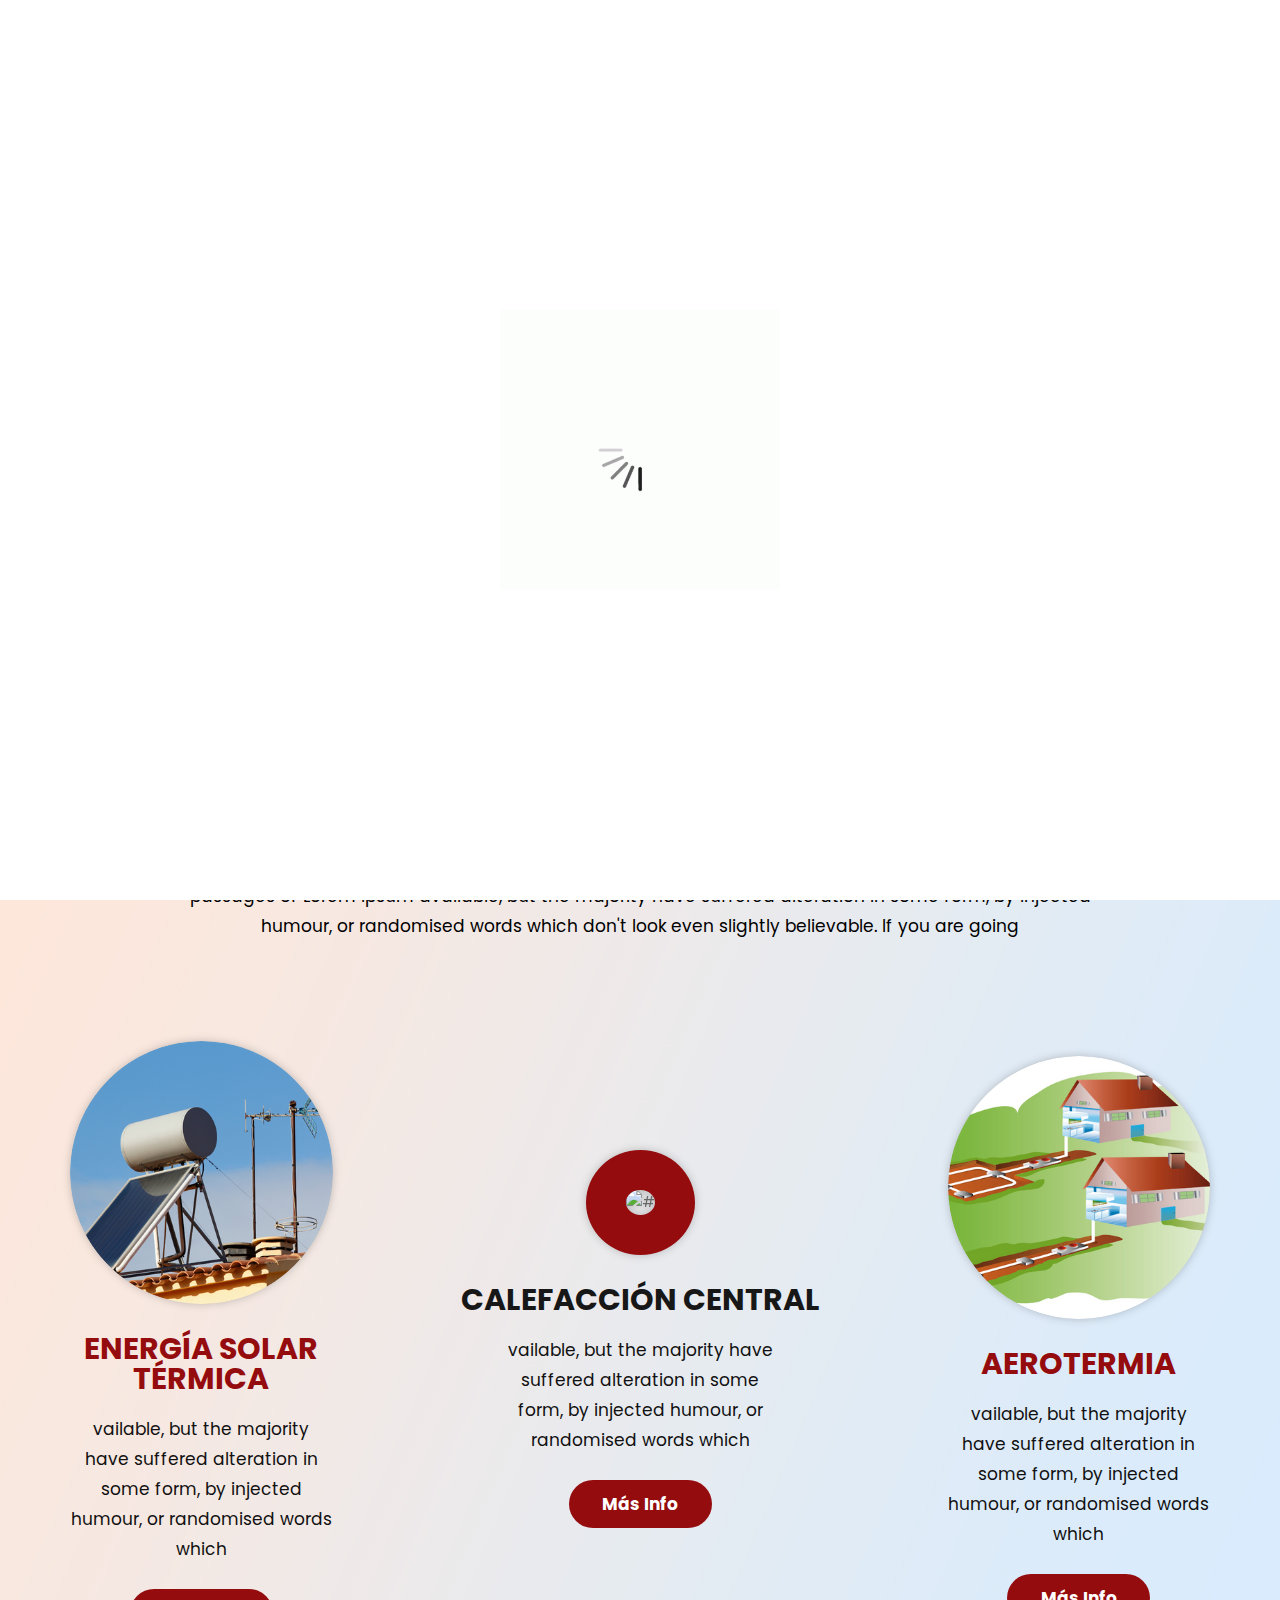
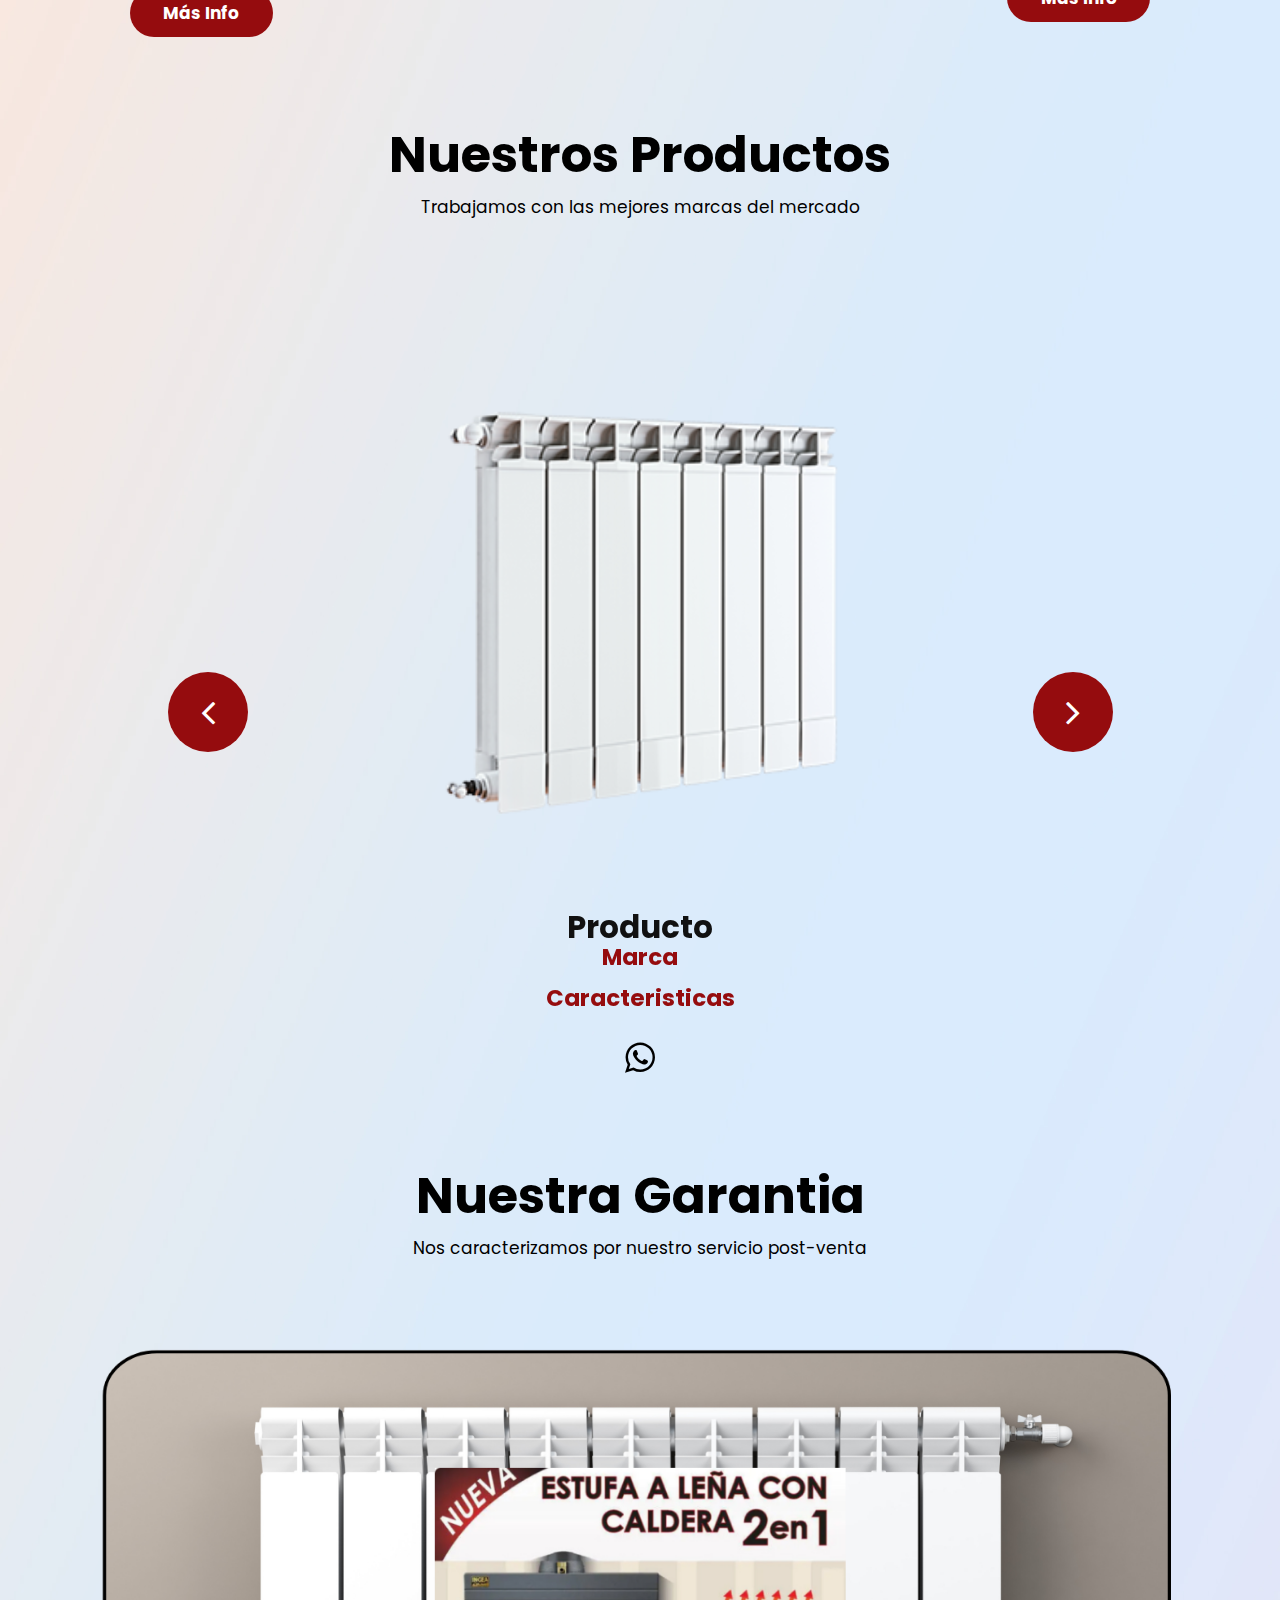
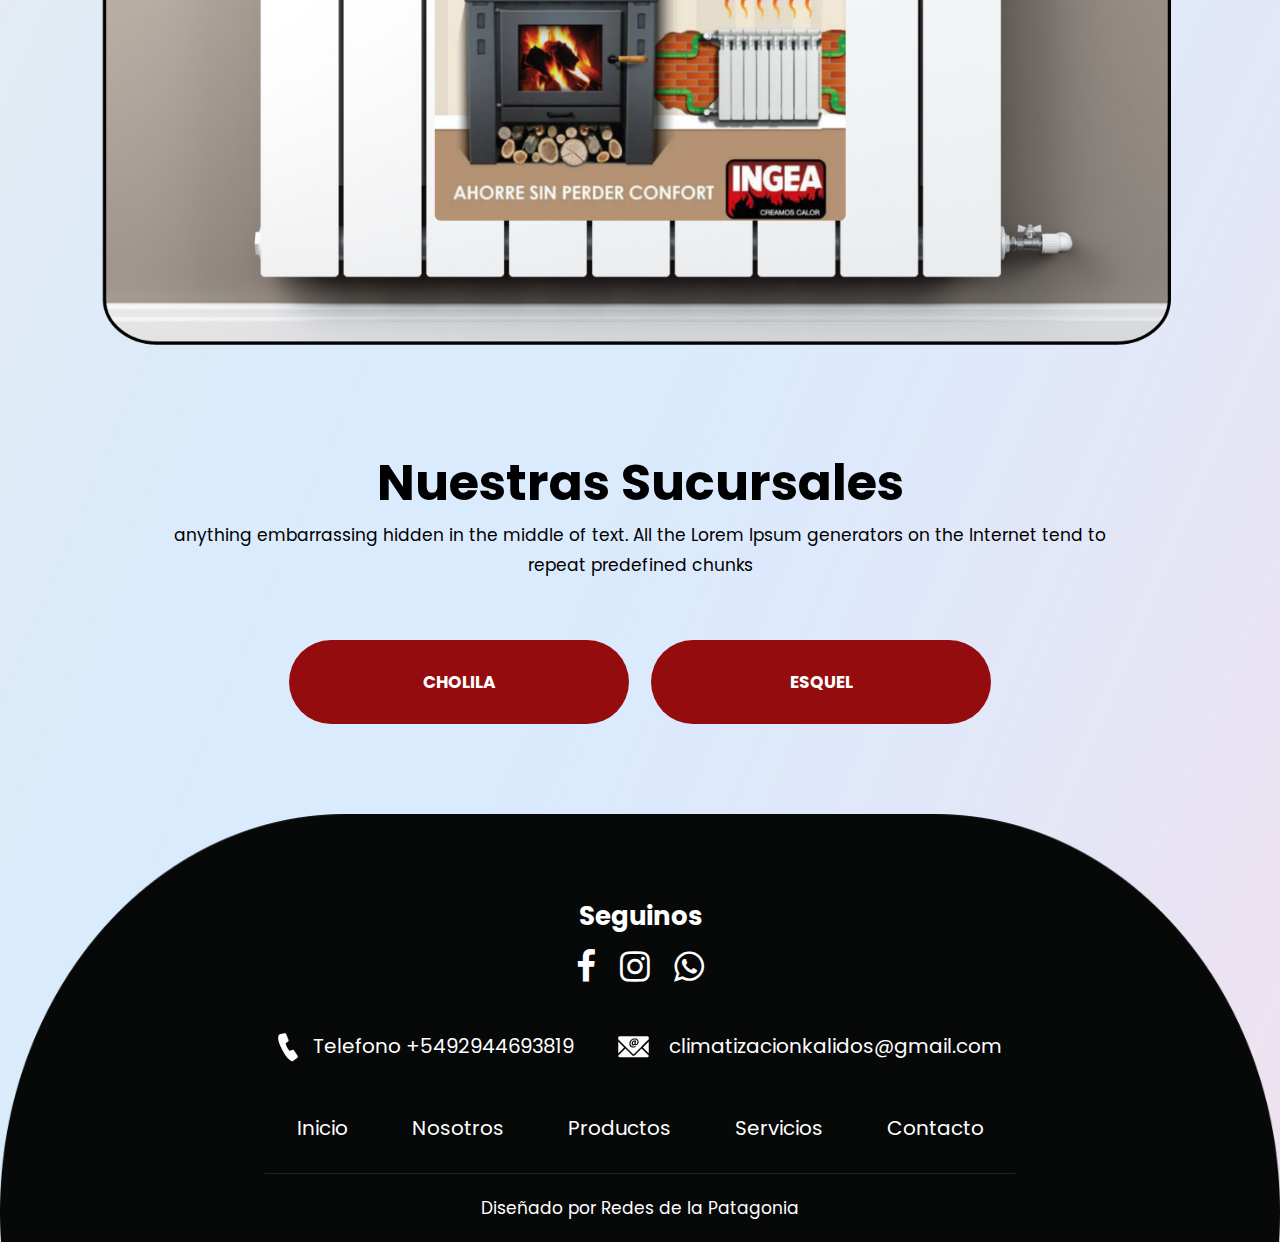
==== index.html @ 250fedee "Add files via upload" ====
<!DOCTYPE html>
<html lang="en">
   <head>
      <!-- basic -->
      <meta charset="utf-8">
      <meta http-equiv="X-UA-Compatible" content="IE=edge">
      <!-- mobile metas -->
      <meta name="viewport" content="width=device-width, initial-scale=1">
      <meta name="viewport" content="initial-scale=1, maximum-scale=1">
      <!-- site metas -->
      <title>Kalidos Climatización</title>
      <meta name="keywords" content="">
      <meta name="description" content="">
      <meta name="author" content="">
      <!-- bootstrap css -->
      <link rel="stylesheet" href="css/bootstrap.min.css">
      <!-- style css -->
      <link rel="stylesheet" href="css/style.css">
      <!-- responsive-->
      <link rel="stylesheet" href="css/responsive.css">
      <!-- awesome fontfamily -->
      <link rel="stylesheet" href="https://cdnjs.cloudflare.com/ajax/libs/font-awesome/4.7.0/css/font-awesome.min.css">
      <!--[if lt IE 9]>
      <script src="https://oss.maxcdn.com/html5shiv/3.7.3/html5shiv.min.js"></script>
      <script src="https://oss.maxcdn.com/respond/1.4.2/respond.min.js"></script><![endif]-->
   </head>
   <!-- body -->
   <body class="main-layout">
      <!-- loader  -->
      <div class="loader_bg">
         <div class="loader"><img src="images/loading.gif" alt="" /></div>
      </div>
      <!-- end loader -->
      <div id="mySidepanel" class="sidepanel">
         <a href="javascript:void(0)" class="closebtn" onclick="closeNav()">×</a>
         <a class="active" href="index.html">Inicio</a>
         <a href="about.html">Nosotros</a>
         <a href="games.html">Servicios</a>
         <a href="tranner.html">Productos</a>
         <a href="contact.html">Contacto</a>
      </div>
      <!-- header -->
      <header>
         <!-- header inner -->
         <div class="head-top">
            <div class="container-fluid">
               <div class="row d_flex">
                  <div class="col-sm-12">
                     <ul class="email text_align_right">
                        <li> <button class="openbtn" onclick="openNav()"><img src="images/menu_btn.png"></button></li>
                     </ul>
                  </div>
               </div>
            </div>
         </div>
      </header>
      <!-- end header -->
      
      <!-- start slider section -->
      <div  class=" banner_main">
         <div class="container-fluid">
            <div class="row">
               <div class="col-md-12">
                  <div class="club">
                     <figure><img class="sm_n0" src="images/bbnner.png"> <img class="tes_n0" src="images/banner1.jpg"> </figure>
                     <div class="poa_t">
                        <h1>Kalidos Climatización</h1>
                        <p>It is a long established fact that a reader will be distracted by the readable content of a</p>
                     </div>
                  </div>
               </div>
            </div>
         </div>
      </div>
      <!-- end slider section -->
      <div class="footbol">
         <div class="container-fluid">
            <div class="row">
               <div class="col-md-12">
                  <div id="myCarousel" class="carousel slide" data-ride="carousel">
                     <ol class="carousel-indicators">
                        <li data-target="#myCarousel" data-slide-to="0" class="active"></li>
                        <li data-target="#myCarousel" data-slide-to="1"></li>
                        <li data-target="#myCarousel" data-slide-to="2"></li>
                     </ol>
                     <div class="carousel-inner">
                        <div class="carousel-item active">
                           <div class="container-fluid">
                              <div class="carousel-caption relative">
                                 <div class="bluid">
                                    <div class="foot_img">
                                       <figure><img src="images/foot.png" alt="#"/></figure>
                                    </div>
                                 </div>
                              </div>
                           </div>
                        </div>
                        <div class="carousel-item">
                           <div class="container-fluid">
                              <div class="carousel-caption relative">
                                 <div class="bluid">
                                    <div class="foot_img">
                                       <figure><img src="images/termosolar.png" alt="#"/></figure>
                                    </div>
                                    <a class="read_more" href="Javascript:void(0)">Termotanques</a>
                                 </div>
                              </div>
                           </div>
                        </div>
                        <div class="carousel-item">
                           <div class="container-fluid">
                              <div class="carousel-caption relative">
                                 <div class="bluid">
                                    <div class="foot_img">
                                       <figure><img src="images/radiador.png" alt="#"/></figure>
                                    </div>
                                    <a class="read_more" href="Javascript:void(0)">Radiadores</a>
                                 </div>
                              </div>
                           </div>
                        </div>
                        <div class="carousel-item">
                           <div class="container-fluid">
                              <div class="carousel-caption relative">
                                 <div class="bluid">
                                    <div class="foot_img">
                                       <figure><img src="images/caldera.png" alt="#"/></figure>
                                    </div>
                                    <a class="read_more" href="Javascript:void(0)">Calderas</a>
                                 </div>
                              </div>
                           </div>
                        </div>
                        <div class="carousel-item">
                           <div class="container-fluid">
                              <div class="carousel-caption relative">
                                 <div class="bluid">
                                    <div class="foot_img">
                                       <figure><img src="images/hidrosalamandra.png" alt="#"/></figure>
                                    </div>
                                    <a class="read_more" href="Javascript:void(0)">HidroSalamandras</a>
                                 </div>
                              </div>
                           </div>
                        </div>
                        <div class="carousel-item">
                           <div class="container-fluid">
                              <div class="carousel-caption relative">
                                 <div class="bluid">
                                    <div class="foot_img">
                                       <figure><img src="images/bombadeagua.png" alt="#"/></figure>
                                    </div>
                                    <a class="read_more" href="Javascript:void(0)">Bombas de Agua</a>
                                 </div>
                              </div>
                           </div>
                        </div>
                     </div>
                     <a class="carousel-control-prev" href="#myCarousel" role="button" data-slide="prev">
                     <i class="fa fa-angle-left" aria-hidden="true"></i>
                     <span class="sr-only">Previous</span>
                     </a>
                     <a class="carousel-control-next" href="#myCarousel" role="button" data-slide="next">
                     <i class="fa fa-angle-right" aria-hidden="true"></i>
                     <span class="sr-only">Next</span>
                     </a>
                  </div>
               </div>
            </div>
         </div>
      </div>
      <!-- sports -->
      <div class="sports">
         <div class="container">
            <div class="row">
               <div class="col-md-10 offset-md-1">
                  <div class="titlepage text_align_center">
                     <h2>Nuestros Servicios</h2>
                     <p>variations of passages of Lorem Ipsum available, but the majority have suffered alteration in some form, by injected humour, or randomised words which don't look even slightly believable. If you are goingvariations of passages of Lorem Ipsum available, but the majority have suffered alteration in some form, by injected humour, or randomised words which don't look even slightly believable. If you are going</p>
                  </div>
               </div>
            </div>
            <div class="row d_flex">
               <div class="col-md-3">
                  <div class="sports_main text_align_center">
                     <figure><img  src="images/sport1.png" alt="#"/></figure>
                     <div class="sports_text">
                        <h3>Energía solar térmica</h3>
                        <p>vailable, but the majority have suffered alteration in some form, by injected humour, or randomised words which</p>
                        <a class="read_more" href="energiasolar.html">Más Info</a>
                     </div>
                  </div>
               </div>
               <div class="col-md-6">
                  <div class="sports_main text_align_center">
                     <figure><img class="dorder" src="images/sport2.png" alt="#"/></figure>
                     <div class="sports_text">
                        <h3 class="dark3">Calefacción Central</h3>
                        <p>vailable, but the majority have<br> suffered alteration in some <br>form, by injected humour, or <br> randomised words which</p>
                        <a class="read_more" href="calefaccion.html">Más Info</a>
                     </div>
                  </div>
               </div>
               <div class="col-md-3">
                  <div class="sports_main text_align_center">
                     <figure><img src="images/sport3.png" alt="#"/></figure>
                     <div class="sports_text">
                        <h3>Aerotermia</h3>
                        <p>vailable, but the majority have suffered alteration in some form, by injected humour, or randomised words which</p>
                        <a class="read_more" href="aerotermia.html">Más Info</a>
                     </div>
                  </div>
               </div>
            </div>
         </div>
      </div>
      <!-- end sports -->
      <!-- trannir -->
      <div class="trannir">
         <div class="container">
            <div class="row">
               <div class="col-md-12">
                  <div class="titlepage text_align_center">
                     <h2>Nuestros Productos</h2>
                     <p>Trabajamos con las mejores marcas del mercado
                   </p>
                  </div>
               </div>
            </div>
            <div class="row d_flex">
               <div class="col-lg-10 offset-lg-1 col-md-12">
                  <div id="testimo" class="carousel slide our_trannir" data-ride="carousel">
                     <ol class="carousel-indicators">
                        <li data-target="#testimo" data-slide-to="0" class="active"></li>
                        <li data-target="#testimo" data-slide-to="1"></li>
                        <li data-target="#testimo" data-slide-to="2"></li>
                     </ol>
                     <div class="carousel-inner">
                        <div class="carousel-item active">
                           <div class="container">
                              <div class="carousel-caption posi_in">
                                 <div class="trannir_text">
                                    <i><img src="images/clint.jpg" alt="#"/></i>
                                    <h3>Producto</h3>
                                    <span>Marca</span>
                                    <span>Caracteristicas</span>
                                    <ul class="social_icon text_align_center">
                                       <li> <a href="https://wa.link/wvk8oo"><i class="fa fa-whatsapp" aria-hidden="true"></i></a></li>
                                    </ul>
                                 </div>
                              </div>
                           </div>
                        </div>
                        <div class="carousel-item">
                           <div class="container">
                              <div class="carousel-caption posi_in">
                                 <div class="trannir_text">
                                    <i><img src="images/clint.jpg" alt="#"/></i>
                                    <h3>Producto</h3>
                                    <span>Trannir</span>
                                    <span>Caracteristicas</span>
                                    <ul class="social_icon text_align_center">
                                       <li> <a href="https://wa.link/wvk8oo"><i class="fa fa-whatsapp" aria-hidden="true"></i></a></li>
                                    </ul>
                                 </div>
                              </div>
                           </div>
                        </div>
                        <div class="carousel-item">
                           <div class="container">
                              <div class="carousel-caption posi_in">
                                 <div class="trannir_text">
                                    <i><img src="images/clint.jpg" alt="#"/></i>
                                    <h3>Producto</h3>
                                    <span>Trannir</span>
                                    <span>Caracteristicas</span>
                                    <ul class="social_icon text_align_center">
                                       <li> <a href="https://wa.link/wvk8oo"><i class="fa fa-whatsapp" aria-hidden="true"></i></a></li>
                                    </ul>
                                 </div>
                              </div>
                           </div>
                        </div>
                     </div>
                     <a class="carousel-control-prev" href="#testimo" role="button" data-slide="prev">
                     <i class="fa fa-angle-left" aria-hidden="true"></i>
                     <span class="sr-only">Previous</span>
                     </a>
                     <a class="carousel-control-next" href="#testimo" role="button" data-slide="next">
                     <i class="fa fa-angle-right" aria-hidden="true"></i>
                     <span class="sr-only">Next</span>
                     </a>
                  </div>
               </div>
            </div>
         </div>
      </div>
      <!-- end trannir -->
      <!-- about -->
      <div class="about">
         <div class="container">
            <div class="row">
               <div class="col-md-12">
                  <div class="titlepage text_align_center">
                     <h2>Nuestra Garantia</h2>
                     <p>Nos caracterizamos por nuestro servicio post-venta</p>
                  </div>
               </div>
               <div class="col-md-12">
                  <div class="about_img">
                     <figure><img class="img_responsive" src="images/about_img.png" alt="#"/></figure>
                  </div>
               </div>
            </div>
         </div>
      </div>
      <!-- end about -->
      
      <!-- our_club -->
      <div class="our_club">
         <div class="container">
            <div class="row">
               <div class="col-md-10 offset-md-1">
                  <div class="titlepage text_align_center">
                     <h2>Nuestras Sucursales</h2>
                     <p>anything embarrassing hidden in the middle of text. All the Lorem Ipsum generators on the Internet tend to repeat predefined chunks</p>
                  </div>
               </div>
               <div class="col-md-12">
                  <div class="club_btn">
                     <a class="read_more " href="cholila.html">Cholila</a>
                     <a class="read_more" href="esquel.html">Esquel</a>
                  </div>
               </div>
            </div>
         </div>
      </div>
      <!-- end our_club -->
      <!-- footer -->
      <footer>
         <div class="footer">
            <div class="container">
               <div class="row">
                  <div class="col-md-8 offset-md-2">
                     <h3>Seguinos</h3>
                     <ul class="social_icon text_align_center">
                        <li> <a href="https://www.facebook.com/kalidosclima"><i class="fa fa-facebook-f"></i></a></li>
                        <li> <a href="Javascript:void(0)"><i class="fa fa-instagram" aria-hidden="true"></i></a></li>
                        <li> <a href="https://wa.link/wvk8oo"><i class="fa fa-whatsapp" aria-hidden="true"></i></a></li>                     
                     </ul>
                     <div class="conta text_align_center">
                        <ul>
                           <li> <a href="https://wa.link/wvk8oo"><img src="images/call.png" alt="#"/>Telefono +5492944693819
                              </a>
                           </li>
                           <li> <a href="Javascript:void(0)"><img src="images/mall.png" alt="#"/> climatizacionkalidos@gmail.com
                              </a>
                           </li>
                        </ul>
                     </div>
                  </div>
                  <div class="col-md-8 offset-md-2">
                     <div class="menu_bottom text_align_center">
                        <ul>
                           <li><a href="index.html">Inicio</a></li>
                           <li><a href="about.html">Nosotros</a></li>
                           <li><a href="games.html">Productos</a></li>
                           <li><a href="tranner.html">Servicios</a></li>
                           <li><a href="contact.html">Contacto</a></li>
                        </ul>
                     </div>
                  </div>
               </div>
            </div>
            <div class="copyright text_align_center">
               <div class="container">
                  <div class="row">
                     <div class="col-md-8 offset-md-2">
                        <p>Diseñado por <a href="https://html.design/"> Redes de la Patagonia</a></p>
                     </div>
                  </div>
               </div>
            </div>
         </div>
      </footer>
      <!-- end footer -->
      <!-- Javascript files-->
      <script src="js/jquery.min.js"></script>
      <script src="js/bootstrap.bundle.min.js"></script>
      <script src="js/jquery-3.0.0.min.js"></script>
      <script src="js/custom.js"></script>
   </body>
</html>
---- css/style.css ----
/*--------------------------------------------------------------------- 
File Name: style.css 
---------------------------------------------------------------------*/


/*--------------------------------------------------------------------- 
import Fonts 
---------------------------------------------------------------------*/

@import url('https://fonts.googleapis.com/css?family=Rajdhani:300,400,500,600,700');
@import url('https://fonts.googleapis.com/css?family=Poppins:100,100i,200,200i,300,300i,400,400i,500,500i,600,600i,700,700i,800,800i,900,900i');
@import url('https://fonts.googleapis.com/css?family=Raleway:100,100i,200,200i,300,300i,400,400i,500,500i,600,600i,700,700i,800,800i,900,900i');
@import url('https://fonts.googleapis.com/css?family=Open+Sans:400,600,600i,700,700i,800,800i&display=swap');

/*--------------------------------------------------------------------- import Files ---------------------------------------------------------------------*/

@import url(font-awesome.min.css);
@import url(owl.carousel.min.css);

/*--------------------------------------------------------------------- 
basic 
---------------------------------------------------------------------*/

body {
     color: #666666;
     font-size: 14px;
     font-family: 'Poppins', sans-serif;
     line-height: 1.80857;
     font-weight: normal;
     background: url(../images/bg-body.jpg);
     background-position: center;
     background-repeat: no-repeat;
}

a {
     color: #1f1f1f;
     text-decoration: none !important;
     outline: none !important;
     -webkit-transition: all .3s ease-in-out;
     -moz-transition: all .3s ease-in-out;
     -ms-transition: all .3s ease-in-out;
     -o-transition: all .3s ease-in-out;
     transition: all .3s ease-in-out;
}

h1,
h2,
h3,
h4,
h5,
h6 {
     letter-spacing: 0;
     font-weight: normal;
     position: relative;
     padding: 0;
     font-weight: normal;
     line-height: normal;
     color: #111111;
     margin: 0
}

h1 {
     font-size: 24px
}

h2 {
     font-size: 22px
}

h3 {
     font-size: 18px
}

h4 {
     font-size: 16px
}

h5 {
     font-size: 14px
}

h6 {
     font-size: 13px
}

*,
*::after,
*::before {
     -webkit-box-sizing: border-box;
     -moz-box-sizing: border-box;
     box-sizing: border-box;
}

h1 a,
h2 a,
h3 a,
h4 a,
h5 a,
h6 a {
     color: #212121;
     text-decoration: none!important;
     opacity: 1
}

button:focus {
     outline: none;
}

ul,
li,
ol {
     margin: 0px;
     padding: 0px;
     list-style: none;
}

p {
     margin: 0px;
     padding: 0;
     font-weight: 400;
     font-size: 17px;
     line-height: 28px;
}

a {
     color: #222222;
     text-decoration: none;
     outline: none !important;
}

a,
.btn {
     text-decoration: none !important;
     outline: none !important;
     -webkit-transition: all .3s ease-in-out;
     -moz-transition: all .3s ease-in-out;
     -ms-transition: all .3s ease-in-out;
     -o-transition: all .3s ease-in-out;
     transition: all .3s ease-in-out;
}

img {
     max-width: 100%;
     height: auto;
}

 :focus {
     outline: 0;
}

.btn-custom {
     margin-top: 20px;
     background-color: transparent !important;
     border: 2px solid #ddd;
     padding: 12px 40px;
     font-size: 16px;
}

.lead {
     font-size: 18px;
     line-height: 30px;
     color: #767676;
     margin: 0;
     padding: 0;
}

.form-control:focus {
     border-color: #ffffff !important;
     box-shadow: 0 0 0 .2rem rgba(255, 255, 255, .25);
}

.navbar-form input {
     border: none !important;
}

.badge {
     font-weight: 500;
}

blockquote {
     margin: 20px 0 20px;
     padding: 30px;
}

button {
     border: 0;
     margin: 0;
     padding: 0;
     cursor: pointer;
}

.full {
     width: 100%;
     float: left;
     margin: 0;
     padding: 0;
}

.text_align_center {
     text-align: center;
}

.text_align_left {
     text-align: left;
}

.text_align_right {
     text-align: right;
}

.d_flex {
     display: flex;
     align-items: center;
     flex-wrap: wrap;
}

.container {
     max-width: 1170px;
}


/*---------------------------- 
loader  
----------------------------*/

.loader_bg {
     position: fixed;
     z-index: 9999999;
     background: #fff;
     width: 100%;
     height: 100%;
}

.loader {
     height: 100%;
     width: 100%;
     position: absolute;
     left: 0;
     top: 0;
     display: flex;
     justify-content: center;
     align-items: center;
}

.loader img {
     width: 280px;
}


/*--------------------------------------------------------------------- 
header 
---------------------------------------------------------------------*/

header {
     background: transparent;
     width: 100%;
     padding: 40px 0px;
     position: absolute;
     z-index: 9;
}


/*--------------------------------------------------------------------- 
menu section
---------------------------------------------------------------------*/

ul.email {
     float: right;
     padding-top: 1px;
}

ul.email li {
     display: inline-block;
     padding-right: 20px;
}

ul.email li:last-child {
     padding-right: 0;
}

ul.email li a {
     color: #343650;
     font-size: 20px;
}

.sidepanel {
     width: 0;
     position: fixed;
     z-index: 9999999;
     height: 100%;
     top: 0;
     left: 0;
     background-color: #950C0E;
     overflow-x: hidden;
     transition: 0.5s;
     padding-top: 60px;
}

.sidepanel a {
     padding: 8px 8px 8px 32px;
     text-decoration: none;
     font-size: 20px;
     color: #fff;
     display: block;
     transition: 0.3s;
}

.sidepanel a:hover {
     color: #1f1d47;
     ;
}

.sidepanel a.active {
     color: #1f1d47;
}

.sidepanel .closebtn {
     position: absolute;
     top: 0;
     right: 25px;
     font-size: 36px;
}

.openbtn {
     cursor: pointer;
     background-color: transparent;
     color: white;
     border: none;
}


/** banner_main **/

.banner_main {
     margin: 0 170px;
}

.tes_n0 {
     display: none;
}

.poa_t {
     position: absolute;
     top: 97px;
     left: 0;
     right: 0;
}

.club {
     text-align: center;
}

.club figure {
     margin: 0;
}

.club figure img {
     height: 417px;
}

.club h1 {
     color: #fff;
     font-size: 50px;
     line-height: 50px;
     text-transform: uppercase;
     font-weight: bold;
     padding-bottom: 10px;
}

.club p {
     color: #fff;
     line-height: 25px;
     font-weight: 400;
     font-size: 17px;
}

.footbol {
     margin-top: -180px;
}

#myCarousel .carousel-indicators {
     display: none;
}

#myCarousel a.carousel-control-next,
#myCarousel a.carousel-control-prev {
     background: #950C0E;
     width: 80px;
     height: 80px;
     top: 49%;
     opacity: 1;
     font-size: 35px;
     color: #fff;
     border-radius: 50px;
}

#myCarousel a.carousel-control-next {
     right: 5%;
}

#myCarousel a.carousel-control-prev {
     left: 5%;
}

#myCarousel a.carousel-control-next:focus,
#myCarousel a.carousel-control-next:hover,
#myCarousel a.carousel-control-prev:focus,
#myCarousel a.carousel-control-prev:hover {
     background: #1f1d47;
     color: #fff;
     opacity: 1;
}

.relative {
     position: inherit;
     bottom: 0;
     padding: 0;
}

.bluid {
     text-align: center;
}

.foot_img {
     background: #950C0E;
     max-width: 350px;
     margin: 0 auto;
     padding: 65px 0 58px 0;
     border-radius: 60%;
     margin-bottom: 80px;
}

.titlepage {
     padding-bottom: 60px;
}

.titlepage h2 {
     font-size: 50px;
     font-weight: bold;
     line-height: 55px;
     color: #000000;
}

.read_more {
     display: inline-block;
     background: #950C0E;
     color: #fff;
     max-width: 201px;
     height: 67px;
     line-height: 67px;
     width: 100%;
     font-size: 17px;
     text-align: center;
     font-weight: bold;
     border-radius: 50px;
     transition: ease-in all 0.5s;
}

.read_more:hover {
     background: #1f1d46;
     color: #fff;
     transition: ease-in all 0.5s;
}

.img_responsive {
     max-width: 100%;
}


/** sports **/

.sports {
     padding-top: 90px;
}

.sports .titlepage p {
     color: #000000;
     font-size: 17px;
     line-height: 30px;
     padding-top: 10px;
     margin-bottom: 40px;
}

.sports_main figure {
     margin: 0;
}

.dorder {
     border: #950C0E solid 40px;
}

.sports_main figure img {
     filter: drop-shadow(0px 0px 4px #1e1e1e3d);
     border-radius: 50%;
}

.sports_text h3 {
     padding-top: 30px;
     color: #950C0E;
     font-size: 30px;
     line-height: 30px;
     padding-bottom: 20px;
     font-weight: bold;
     text-transform: uppercase;
}

.sports_text p {
     color: #111111;
     font-size: 17px;
     line-height: 30px;
     padding-bottom: 25px;
}

.dark3 {
     color: #171717 !important;
}

.sports_text .read_more {
     max-width: 143px;
     line-height: 48px;
     height: 48px;
}


/* end sports */


/** about **/

.about {
     padding-top: 90px;
}

.about .titlepage p {
     color: #000000;
     font-size: 17px;
     line-height: 30px;
     padding-top: 10px;
}

.about_img figure {
     margin: 0;
}

.abo_btn {
     position: absolute;
     background-position: center;
     text-align: center;
     display: flex;
     align-items: center;
     justify-content: center;
     left: 0;
     right: 0;
     top: 0;
     bottom: 0;
}


/** end about **/


/** trannir **/

.trannir {
     padding-top: 90px;
}

.trannir .titlepage {
     padding-bottom: 60px;
}

.trannir .titlepage p {
     color: #000000;
     font-size: 17px;
     line-height: 30px;
     padding-top: 10px;
}

.posi_in {
     position: inherit;
     padding: 0;
}

.trannir_text i img {
     border-radius: 50%;
}

.trannir_text h3 {
     margin-top: 40px;
     color: #111111;
     font-size: 31px;
     padding: 0;
     font-weight: bold;
     line-height: 20px;
}

.trannir_text span {
     color:#950C0E;
     font-size: 23px;
     font-weight: bold;
     display: block;
}

.trannir_text ul.social_icon li a {
     color: #000000;
}

#testimo .carousel-indicators {
     display: none;
}

#testimo a.carousel-control-next,
#testimo a.carousel-control-prev {
     background: #950C0E;
     width: 80px;
     height: 80px;
     top: 49%;
     opacity: 1;
     font-size: 40px;
     border-radius: 40px;
     color: #fff;
}

#testimo a.carousel-control-next:focus,
#testimo a.carousel-control-next:hover,
#testimo a.carousel-control-prev:focus,
#testimo a.carousel-control-prev:hover {
     background: #1f1d47;
     color: #fff;
     opacity: 1;
}


/** end trannir **/


/* our_club */

.our_club {
     padding-top: 90px;
}

.our_club .titlepage p {
     color: #000000;
     font-size: 17px;
     line-height: 30px;
     padding-top: 10px;
}

.club_btn {
     display: flex;
     justify-content: center;
     flex-wrap: wrap;
}

.club_btn .read_more {
     max-width: 340px;
     height: 84px;
     line-height: 84px;
     text-transform: uppercase;
     margin: 0 11px;
}


/* end our_club */


/** footer **/

.footer {
     background: url(../images/footer_bg.png);
     background-repeat: no-repeat;
     background-position: center;
     background-size: 100% 100%;
     padding-top: 90px;
     margin-top: 90px;
}

.footer h3 {
     color: #ffffff;
     font-size: 26px;
     font-weight: bold;
     line-height: 25px;
     text-align: center;
}

ul.social_icon {
     padding-top: 20px;
}

ul.social_icon li {
     display: inline-block;
     padding-right: 20px;
}

ul.social_icon li:last-child {
     padding-right: 0;
}

ul.social_icon li a {
     color: #fff;
     display: inline-block;
     text-align: center;
     line-height: 35px;
     font-size: 35px;
     font-weight: bold;
}

ul.social_icon li a:hover {
     color: #26cc35;
     transform: rotate(360deg);
     transition: ease-in all 0.7s;
}

.conta {
     margin-top: 40px;
}

.conta ul li {
     display: inline-block;
     padding-right: 40px;
}

.conta ul li:last-child {
     padding-right: 0;
}

.conta ul li a {
     color: #fff;
     font-size: 20px;
}

.conta ul li a img {
     padding-right: 15px;
}

.menu_bottom {
     padding-top: 50px;
}

.menu_bottom li {
     display: inline-block;
     padding: 0 30px;
     color: #ffffff;
}

.menu_bottom ul li a {
     color: #fff;
     font-size: 20px;
     line-height: 29px;
}

.menu_bottom li a:hover {
     color: #26cc35;
}

.copyright {
     margin-top: 30px;
}

.copyright p {
     color: #fff;
     padding: 20px 0px;
     border-top: #222323 solid 1px;
}

.copyright a {
     color: #fff;
}

.copyright a:hover {
     color: #26cc35;
}


/** end footer **/


/*- - ener page css--*/

.inner_page header {
     box-shadow: 0 -3px 12px 0px #950C0E;
     position: inherit;
     background: #fff;
}

.inner_page .testimonial {
     margin-top: 90px;
}


/** contact section **/

.contact {
     padding-top: 90px;
}

.main_form .contactus {
     border: #fff solid 1px;
     padding: 0 15px;
     margin-bottom: 25px;
     width: 100%;
     height: 63px;
     background: #fff;
     color: #828181;
     font-size: 16px;
     font-weight: normal;
     box-shadow: 0px 0px 18px rgba(22, 22, 23, 0.11);
}

.main_form .textarea {
     border: #fff solid 1px;
     margin-bottom: 25px;
     width: 100%;
     background: #fff;
     color: #828181;
     font-size: 18px;
     font-weight: normal;
     padding: 36px 15px 0 15px;
     border-radius: 0;
     box-shadow: 0px 0px 18px rgba(22, 22, 23, 0.11);
     height: 109px;
}

.main_form .send_btn {
     font-size: 20px;
     transition: ease-in all 0.5s;
     background-color: #26cc35;
     text-transform: uppercase;
     color: #fff;
     padding: 12px 0px;
     max-width: 243px;
     width: 100%;
     display: block;
     margin-top: 10px !important;
     font-weight: 500;
     margin: 0 auto;
}

.main_form .send_btn:hover {
     background-color: #1f1d47;
     transition: ease-in all 0.5s;
     color: #000000;
}

#request *::placeholder {
     color: #828181;
     opacity: 1;
}


/** end contact section **/

.mapa {
text-align: center;
padding-top: 50px;

}
---- css/responsive.css ----
/*--------------------------------------------------------------------- 
File Name: responsive.css 
---------------------------------------------------------------------*/

@media (min-width: 1200px) and (max-width: 1320px) {}

@media (min-width: 992px) and (max-width: 1199px) {
    .banner_main {
        margin: 0 151px;
    }
    .club_btn .read_more {
        max-width: 296px;
    }
    .poa_t {
        padding: 0 30px;
    }
    .menu_bottom li {
        padding: 0 26px;
    }
}

@media (min-width: 768px) and (max-width: 991px) {
    .banner_main {
        margin: 0 151px;
    }
    .poa_t {
        padding: 0 30px;
    }
    .footbol {
        margin-top: -126px;
    }
    .club figure img {
        height: 354px;
    }
    .club_btn .read_more {
        max-width: 220px;
    }
    .conta ul li {
        padding-right: 25px;
    }
    .conta ul li a img {
        padding-right: 5px;
    }
    .menu_bottom li {
        padding: 0 11px;
    }
}

@media (min-width: 576px) and (max-width: 767px) {
    header {
        position: inherit;
        background: #fff;
    }
    .banner_main {
        margin: 0;
    }
    .sm_n0 {
        display: none;
    }
    .tes_n0 {
        display: inherit;
    }
    .poa_t {
        padding: 0 30px;
    }
    .sports_main {
        margin-bottom: 30px;
    }
    .club_btn .read_more {
        max-width: 174px;
        height: 64px;
        line-height: 64px;
        margin: 0 4px;
    }
    .menu_bottom li {
        padding: 0 16px;
    }
}

@media (max-width: 575px) {
    header {
        position: inherit;
        background: #950C0E;
    }
    .d_none {
        display: none !important;
    }
    .email {
        padding-top: 0 !important;
    }
    .logo {
        display: block;
        width: 144px;
        float: left;
    }
    .banner_main {
        margin: 0;
    }
    .sm_n0 {
        display: none;
    }
    .tes_n0 {
        display: inherit;
    }
    .poa_t {
        padding: 0 30px;
        top: 58px;
    }
    .club h1 {
        font-size: 37px;
    }
    .sports_main {
        margin-bottom: 30px;
    }
    .club figure img {
        height: 276px;
    }
    .footbol {
        margin-top: -33px;
    }
    .dorder {
        border: #1f1d45 solid 10px;
    }
    .foot_img {
        max-width: 260px;
        padding: 23px 0 9px 0;
    }
    .abo_btn a img {
        width: 100px;
    }
    .titlepage h2 {
        font-size: 30px;
        line-height: 35px;
    }
    .club_btn .read_more {
        margin-top: 5px;
    }
    .footer {
        background: #070808;
    }
    .conta {
        text-align: left;
    }
    .menu_bottom li {
        padding: 0px 3px;
    }
    .menu_bottom ul li a {
        font-size: 14px;
    }
}
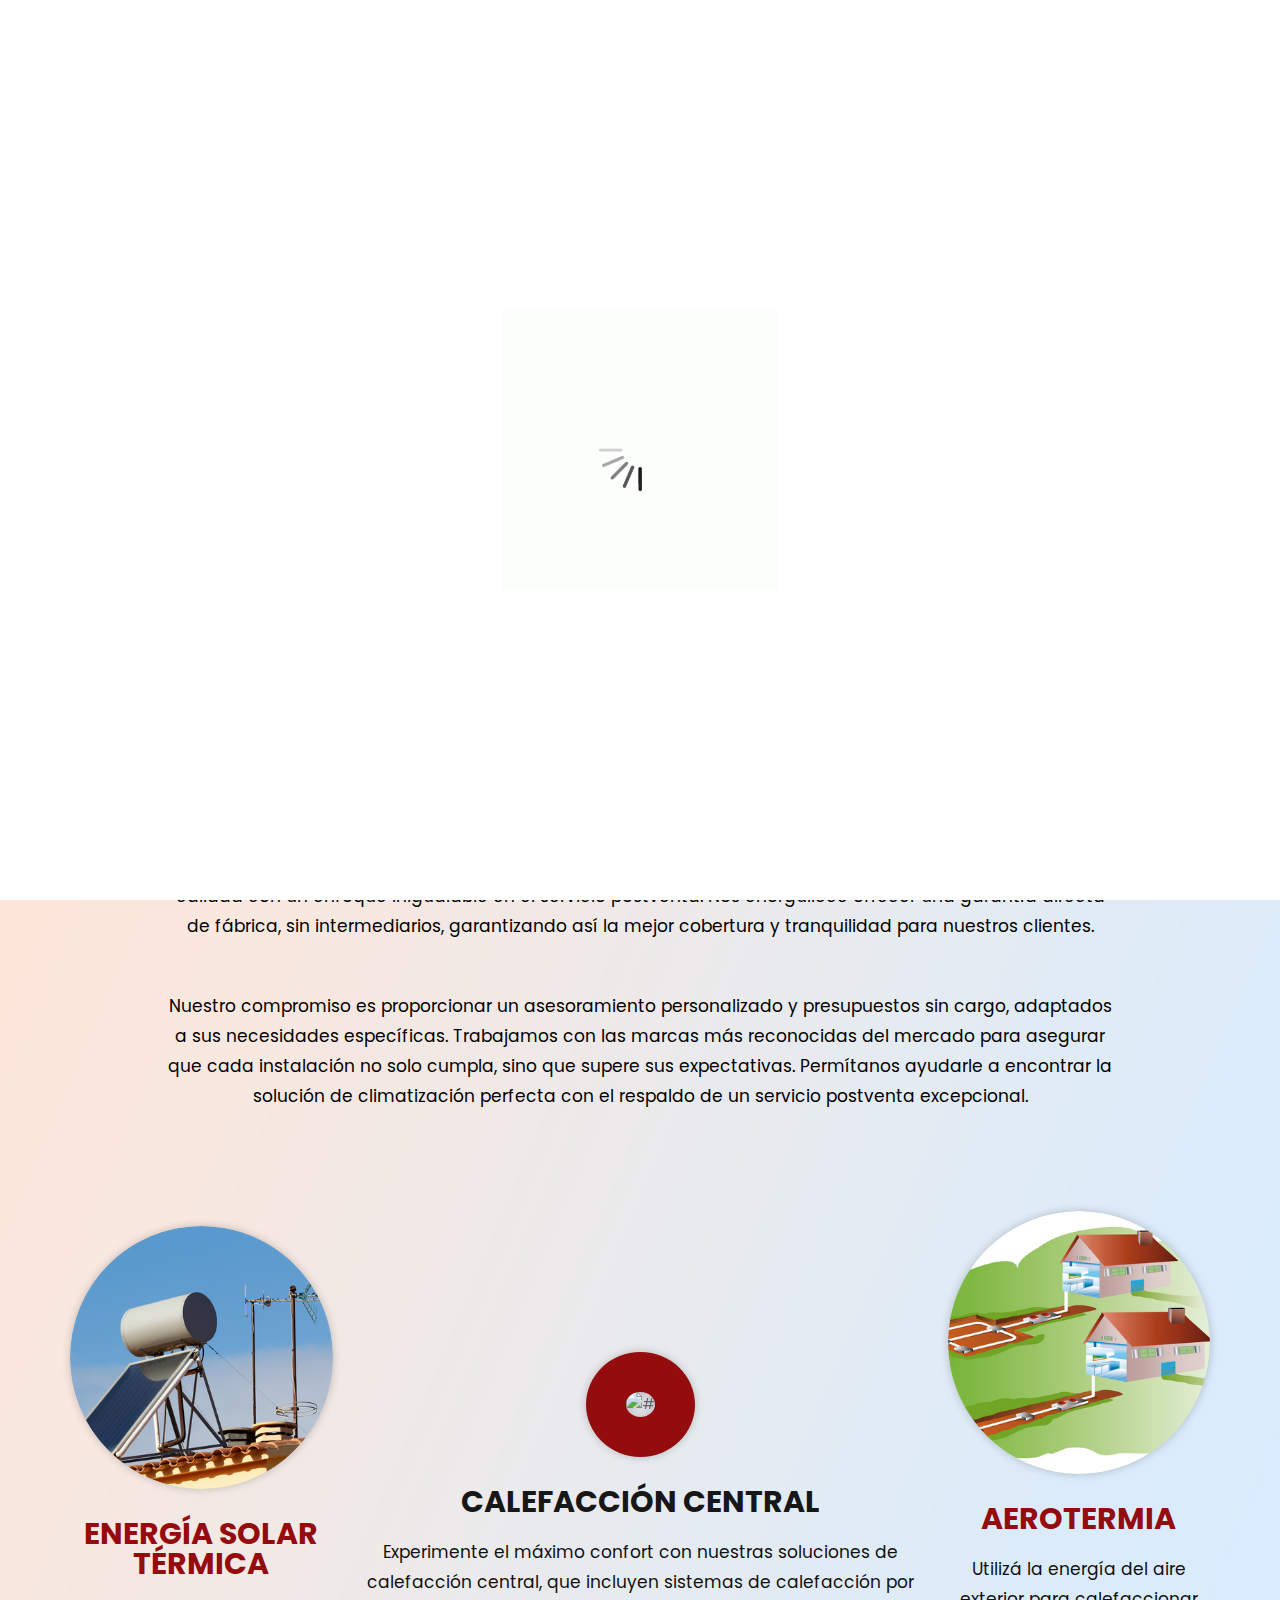
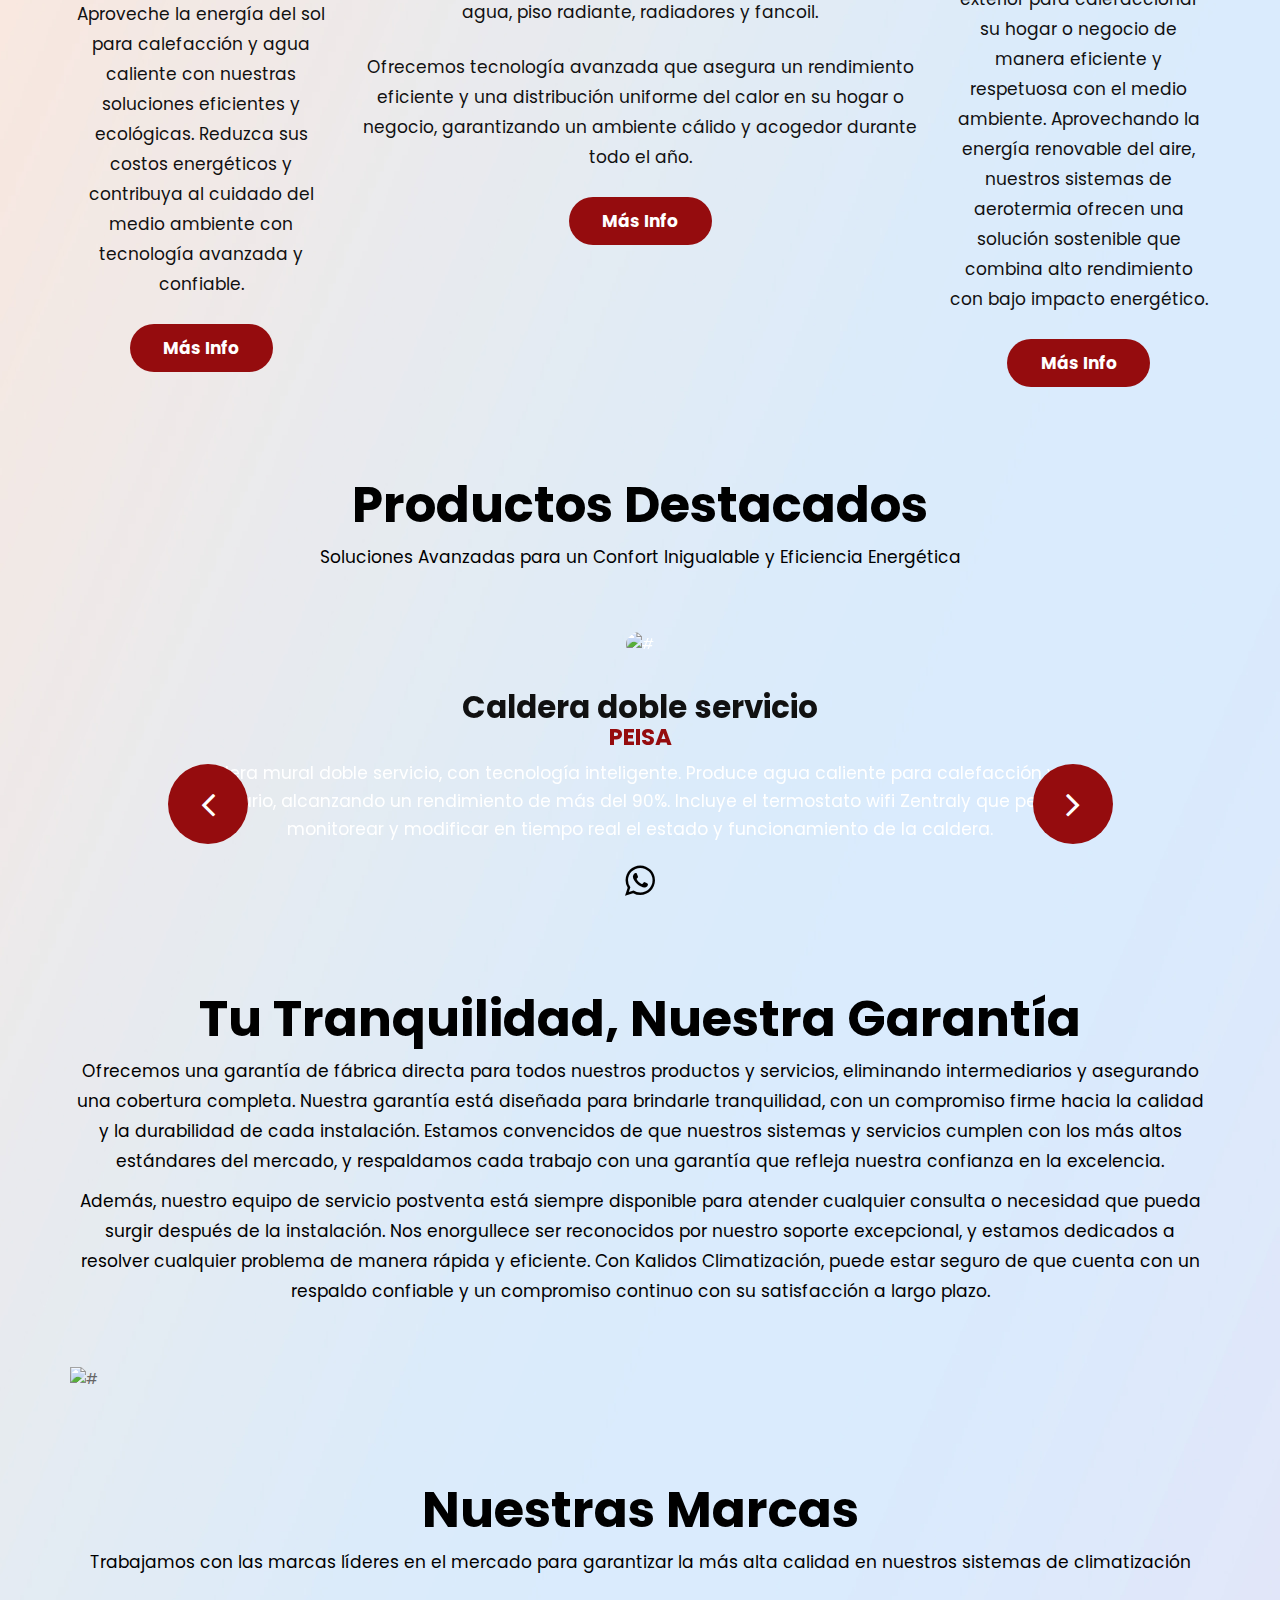
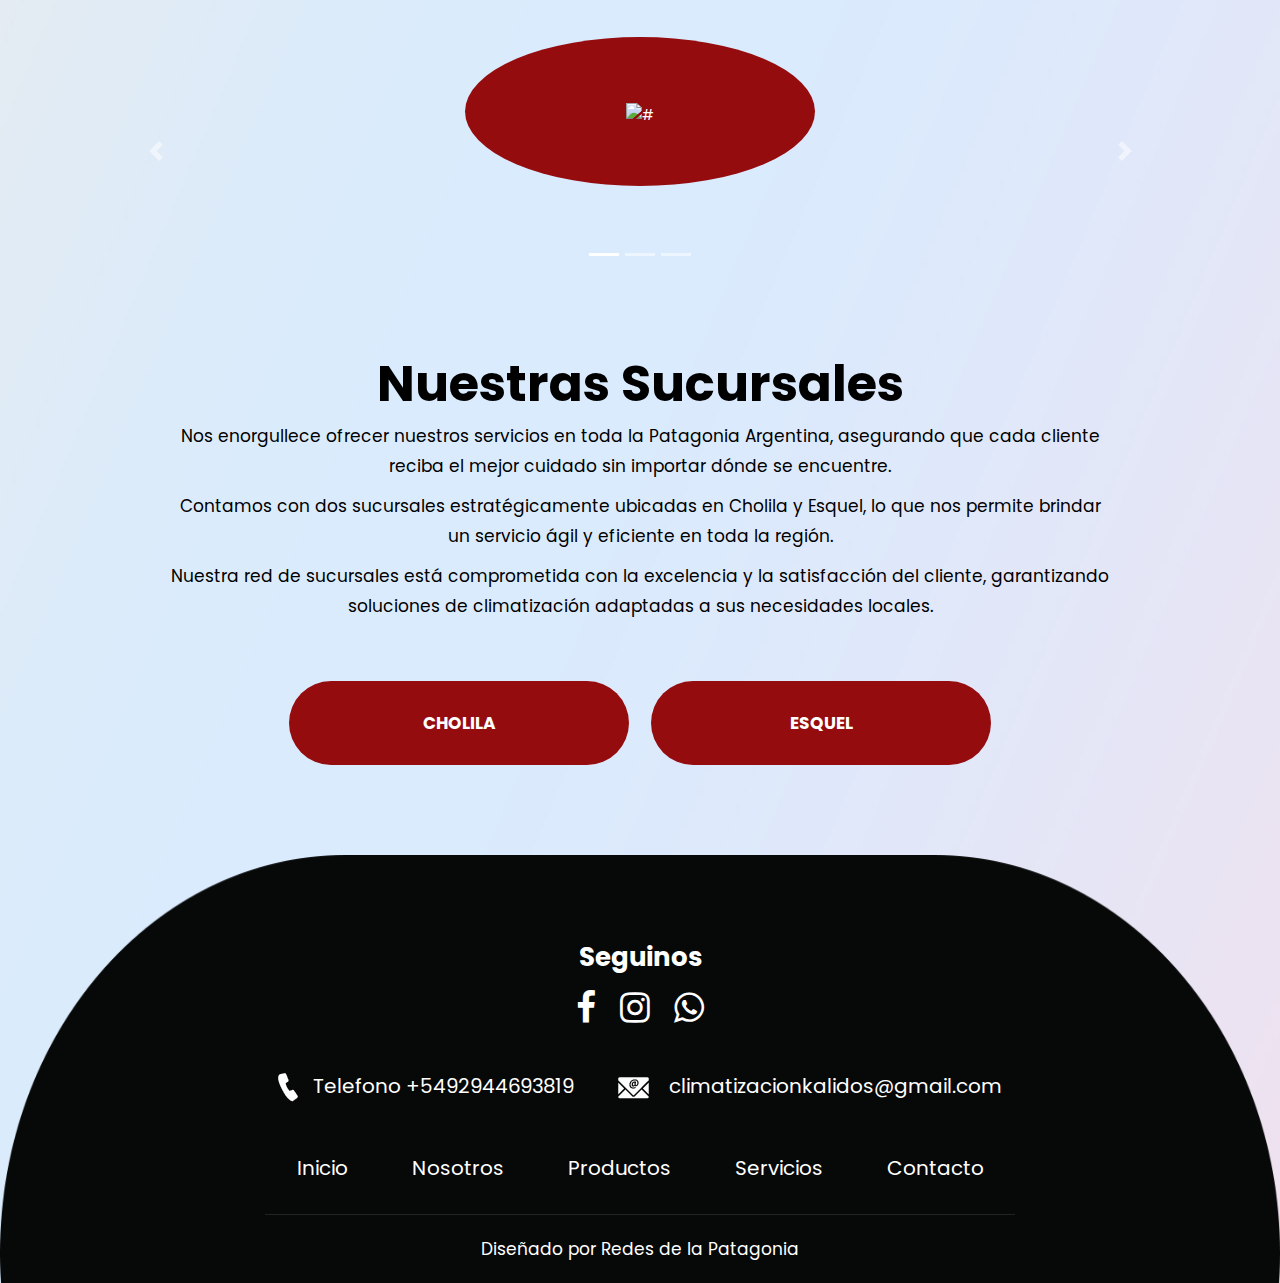
==== commit cf662e9f: "Add files via upload" ====
--- a/index.html
+++ b/index.html
@@ -23,6 +23,7 @@
       <!--[if lt IE 9]>
       <script src="https://oss.maxcdn.com/html5shiv/3.7.3/html5shiv.min.js"></script>
       <script src="https://oss.maxcdn.com/respond/1.4.2/respond.min.js"></script><![endif]-->
+      <link rel="icon" href="images/1.ico">
    </head>
    <!-- body -->
    <body class="main-layout">
@@ -65,7 +66,7 @@
                      <figure><img class="sm_n0" src="images/bbnner.png"> <img class="tes_n0" src="images/banner1.jpg"> </figure>
                      <div class="poa_t">
                         <h1>Kalidos Climatización</h1>
-                        <p>It is a long established fact that a reader will be distracted by the readable content of a</p>
+                        <p>La calidez de tu hogar en buenas manos</p>
                      </div>
                   </div>
                </div>
@@ -102,7 +103,7 @@
                                     <div class="foot_img">
                                        <figure><img src="images/termosolar.png" alt="#"/></figure>
                                     </div>
-                                    <a class="read_more" href="Javascript:void(0)">Termotanques</a>
+                                    <a class="read_more" href="Javascript:void(0)">Termotanques Solares</a>
                                  </div>
                               </div>
                            </div>
@@ -151,6 +152,78 @@
                                        <figure><img src="images/bombadeagua.png" alt="#"/></figure>
                                     </div>
                                     <a class="read_more" href="Javascript:void(0)">Bombas de Agua</a>
+                                 </div>
+                              </div>
+                           </div>
+                        </div>
+                        <div class="carousel-item">
+                           <div class="container-fluid">
+                              <div class="carousel-caption relative">
+                                 <div class="bluid">
+                                    <div class="foot_img">
+                                       <figure><img src="images/acumulador.png" alt="#"/></figure>
+                                    </div>
+                                    <a class="read_more" href="Javascript:void(0)">Tanques Acumuladores</a>
+                                 </div>
+                              </div>
+                           </div>
+                        </div>
+                        <div class="carousel-item">
+                           <div class="container-fluid">
+                              <div class="carousel-caption relative">
+                                 <div class="bluid">
+                                    <div class="foot_img">
+                                       <figure><img src="images/caldera.png" alt="#"/></figure>
+                                    </div>
+                                    <a class="read_more" href="Javascript:void(0)">Calderas</a>
+                                 </div>
+                              </div>
+                           </div>
+                        </div>
+                        <div class="carousel-item">
+                           <div class="container-fluid">
+                              <div class="carousel-caption relative">
+                                 <div class="bluid">
+                                    <div class="foot_img">
+                                       <figure><img src="images/termoelectrico.png" alt="#"/></figure>
+                                    </div>
+                                    <a class="read_more" href="Javascript:void(0)">Termotanques Eléctricos</a>
+                                 </div>
+                              </div>
+                           </div>
+                        </div>
+                        <div class="carousel-item">
+                           <div class="container-fluid">
+                              <div class="carousel-caption relative">
+                                 <div class="bluid">
+                                    <div class="foot_img">
+                                       <figure><img src="images/calefon.png" alt="#"/></figure>
+                                    </div>
+                                    <a class="read_more" href="Javascript:void(0)">Calefones</a>
+                                 </div>
+                              </div>
+                           </div>
+                        </div>
+                        <div class="carousel-item">
+                           <div class="container-fluid">
+                              <div class="carousel-caption relative">
+                                 <div class="bluid">
+                                    <div class="foot_img">
+                                       <figure><img src="images/bombacalor.png" alt="#"/></figure>
+                                    </div>
+                                    <a class="read_more" href="Javascript:void(0)">Bombas de Calor</a>
+                                 </div>
+                              </div>
+                           </div>
+                        </div>
+                        <div class="carousel-item">
+                           <div class="container-fluid">
+                              <div class="carousel-caption relative">
+                                 <div class="bluid">
+                                    <div class="foot_img">
+                                       <figure><img src="images/accesorios.png" alt="#"/></figure>
+                                    </div>
+                                    <a class="read_more" href="Javascript:void(0)">Accesorios de Instalación</a>
                                  </div>
                               </div>
                            </div>
@@ -176,7 +249,8 @@
                <div class="col-md-10 offset-md-1">
                   <div class="titlepage text_align_center">
                      <h2>Nuestros Servicios</h2>
-                     <p>variations of passages of Lorem Ipsum available, but the majority have suffered alteration in some form, by injected humour, or randomised words which don't look even slightly believable. If you are goingvariations of passages of Lorem Ipsum available, but the majority have suffered alteration in some form, by injected humour, or randomised words which don't look even slightly believable. If you are going</p>
+                     <p>Somos expertos en soluciones integrales de climatización en la Patagonia Argentina. En Kalidos, nos especializamos en energía solar térmica, calefacción central y aerotermia, brindando servicios de alta calidad con un enfoque inigualable en el servicio postventa. Nos enorgullece ofrecer una garantía directa de fábrica, sin intermediarios, garantizando así la mejor cobertura y tranquilidad para nuestros clientes.</p>
+                     <p>Nuestro compromiso es proporcionar un asesoramiento personalizado y presupuestos sin cargo, adaptados a sus necesidades específicas. Trabajamos con las marcas más reconocidas del mercado para asegurar que cada instalación no solo cumpla, sino que supere sus expectativas. Permítanos ayudarle a encontrar la solución de climatización perfecta con el respaldo de un servicio postventa excepcional.</p>
                   </div>
                </div>
             </div>
@@ -186,7 +260,7 @@
                      <figure><img  src="images/sport1.png" alt="#"/></figure>
                      <div class="sports_text">
                         <h3>Energía solar térmica</h3>
-                        <p>vailable, but the majority have suffered alteration in some form, by injected humour, or randomised words which</p>
+                        <p>Aproveche la energía del sol para calefacción y agua caliente con nuestras soluciones eficientes y ecológicas. Reduzca sus costos energéticos y contribuya al cuidado del medio ambiente con tecnología avanzada y confiable.</p>
                         <a class="read_more" href="energiasolar.html">Más Info</a>
                      </div>
                   </div>
@@ -196,7 +270,8 @@
                      <figure><img class="dorder" src="images/sport2.png" alt="#"/></figure>
                      <div class="sports_text">
                         <h3 class="dark3">Calefacción Central</h3>
-                        <p>vailable, but the majority have<br> suffered alteration in some <br>form, by injected humour, or <br> randomised words which</p>
+                        <p>Experimente el máximo confort con nuestras soluciones de calefacción central, que incluyen sistemas de calefacción por agua, piso radiante, radiadores y fancoil.</p>
+                        <p> Ofrecemos tecnología avanzada que asegura un rendimiento eficiente y una distribución uniforme del calor en su hogar o negocio, garantizando un ambiente cálido y acogedor durante todo el año.</p>
                         <a class="read_more" href="calefaccion.html">Más Info</a>
                      </div>
                   </div>
@@ -206,7 +281,7 @@
                      <figure><img src="images/sport3.png" alt="#"/></figure>
                      <div class="sports_text">
                         <h3>Aerotermia</h3>
-                        <p>vailable, but the majority have suffered alteration in some form, by injected humour, or randomised words which</p>
+                        <p>Utilizá la energía del aire exterior para calefaccionar su hogar o negocio de manera eficiente y respetuosa con el medio ambiente. Aprovechando la energía renovable del aire, nuestros sistemas de aerotermia ofrecen una solución sostenible que combina alto rendimiento con bajo impacto energético.</p>
                         <a class="read_more" href="aerotermia.html">Más Info</a>
                      </div>
                   </div>
@@ -221,9 +296,8 @@
             <div class="row">
                <div class="col-md-12">
                   <div class="titlepage text_align_center">
-                     <h2>Nuestros Productos</h2>
-                     <p>Trabajamos con las mejores marcas del mercado
-                   </p>
+                     <h2>Productos Destacados </h2>
+                     <p> Soluciones Avanzadas para un Confort Inigualable y Eficiencia Energética</p>
                   </div>
                </div>
             </div>
@@ -240,10 +314,10 @@
                            <div class="container">
                               <div class="carousel-caption posi_in">
                                  <div class="trannir_text">
-                                    <i><img src="images/clint.jpg" alt="#"/></i>
-                                    <h3>Producto</h3>
-                                    <span>Marca</span>
-                                    <span>Caracteristicas</span>
+                                    <i><img src="images/productos/1.png" alt="#"/></i>
+                                    <h3>Caldera doble servicio</h3>
+                                    <span>PEISA</span>
+                                    <p class="caract">Caldera mural doble servicio, con tecnología inteligente. Produce agua caliente para calefacción y uso sanitario, alcanzando un rendimiento de más del 90%.  Incluye el termostato wifi Zentraly que permite monitorear y modificar en tiempo real el estado y funcionamiento de la caldera.</p>
                                     <ul class="social_icon text_align_center">
                                        <li> <a href="https://wa.link/wvk8oo"><i class="fa fa-whatsapp" aria-hidden="true"></i></a></li>
                                     </ul>
@@ -255,10 +329,10 @@
                            <div class="container">
                               <div class="carousel-caption posi_in">
                                  <div class="trannir_text">
-                                    <i><img src="images/clint.jpg" alt="#"/></i>
-                                    <h3>Producto</h3>
-                                    <span>Trannir</span>
-                                    <span>Caracteristicas</span>
+                                    <i><img src="images/productos/2.png" alt="#"/></i>
+                                    <h3>Bomba de Calor</h3>
+                                    <span>PEISA</span>
+                                    <p class="caract">Climatiza el agua de la pileta absorbiendo la energía térmica del aire ambiental. Gracias a la tecnología Inverter potencia su eficiencia y ahorro energético, favoreciendo a su vez un ambiente silencioso, debido al bajo ruido que produce.  Además, ¡es eléctrica! Por lo que posee una rápida instalación. </p>
                                     <ul class="social_icon text_align_center">
                                        <li> <a href="https://wa.link/wvk8oo"><i class="fa fa-whatsapp" aria-hidden="true"></i></a></li>
                                     </ul>
@@ -270,10 +344,55 @@
                            <div class="container">
                               <div class="carousel-caption posi_in">
                                  <div class="trannir_text">
-                                    <i><img src="images/clint.jpg" alt="#"/></i>
-                                    <h3>Producto</h3>
-                                    <span>Trannir</span>
-                                    <span>Caracteristicas</span>
+                                    <i><img src="images/productos/3.png" alt="#"/></i>
+                                    <h3>Bomba de Agua </h3>
+                                    <span> Wilo-Stratos PICO-Z</span>
+                                    <p class="caract">La Wilo-Stratos PICO-Z es la bomba de circulación ideal para el suministro de agua caliente sanitaria en chalés adosados o edificios de viviendas, así como en edificios más pequeños de uso tanto residencial como industrial.</p>
+                                    <ul class="social_icon text_align_center">
+                                       <li> <a href="https://wa.link/wvk8oo"><i class="fa fa-whatsapp" aria-hidden="true"></i></a></li>
+                                    </ul>
+                                 </div>
+                              </div>
+                           </div>
+                        </div>
+                        <div class="carousel-item">
+                           <div class="container">
+                              <div class="carousel-caption posi_in">
+                                 <div class="trannir_text">
+                                    <i><img src="images/productos/4.png" alt="#"/></i>
+                                    <h3>HidroSalamandra</h3>
+                                    <span>INGEA</span>
+                                    <p class="caract">La hidrosalamandra INGEA es un equipo doble función Caldera y Salamandra. Desarrollada para proveer calefacción tanto por radiadores como por piso radiante. Equipo de pie. No requiere obra húmeda para su colocación. Más información abajo en esta misma página.</p>
+                                    <ul class="social_icon text_align_center">
+                                       <li> <a href="https://wa.link/wvk8oo"><i class="fa fa-whatsapp" aria-hidden="true"></i></a></li>
+                                    </ul>
+                                 </div>
+                              </div>
+                           </div>
+                        </div>
+                        <div class="carousel-item">
+                           <div class="container">
+                              <div class="carousel-caption posi_in">
+                                 <div class="trannir_text">
+                                    <i><img src="images/productos/5.png" alt="#"/></i>
+                                    <h3>Termotanque Electrico</h3>
+                                    <span>ARISTON </span>
+                                    <p class="caract"></p>
+                                    <ul class="social_icon text_align_center">
+                                       <li> <a href="https://wa.link/wvk8oo"><i class="fa fa-whatsapp" aria-hidden="true"></i></a></li>
+                                    </ul>
+                                 </div>
+                              </div>
+                           </div>
+                        </div>
+                        <div class="carousel-item">
+                           <div class="container">
+                              <div class="carousel-caption posi_in">
+                                 <div class="trannir_text">
+                                    <i><img src="images/productos/6.png" alt="#"/></i>
+                                    <h3>Tanque Acumulador Presurizado</h3>
+                                    <span>HEATCRAFT</span>
+                                    <p class="caract"></p>
                                     <ul class="social_icon text_align_center">
                                        <li> <a href="https://wa.link/wvk8oo"><i class="fa fa-whatsapp" aria-hidden="true"></i></a></li>
                                     </ul>
@@ -302,20 +421,176 @@
             <div class="row">
                <div class="col-md-12">
                   <div class="titlepage text_align_center">
-                     <h2>Nuestra Garantia</h2>
-                     <p>Nos caracterizamos por nuestro servicio post-venta</p>
+                     <h2>Tu Tranquilidad, Nuestra Garantía</h2>
+                     <p> Ofrecemos una garantía de fábrica directa para todos nuestros productos y servicios, eliminando intermediarios y asegurando una cobertura completa. Nuestra garantía está diseñada para brindarle tranquilidad, con un compromiso firme hacia la calidad y la durabilidad de cada instalación. Estamos convencidos de que nuestros sistemas y servicios cumplen con los más altos estándares del mercado, y respaldamos cada trabajo con una garantía que refleja nuestra confianza en la excelencia.</p>
+                        <p> Además, nuestro equipo de servicio postventa está siempre disponible para atender cualquier consulta o necesidad que pueda surgir después de la instalación. Nos enorgullece ser reconocidos por nuestro soporte excepcional, y estamos dedicados a resolver cualquier problema de manera rápida y eficiente. Con Kalidos Climatización, puede estar seguro de que cuenta con un respaldo confiable y un compromiso continuo con su satisfacción a largo plazo.</p>
                   </div>
                </div>
                <div class="col-md-12">
                   <div class="about_img">
-                     <figure><img class="img_responsive" src="images/about_img.png" alt="#"/></figure>
+                     <figure><img class="img_responsive" src="images/2.png" alt="#"/></figure>
                   </div>
                </div>
             </div>
          </div>
       </div>
       <!-- end about -->
-      
+       <!-- marcas -->
+       <div class="about">
+         <div class="container">
+            <div class="row">
+               <div class="col-md-12">
+                  <div class="titlepage text_align_center">
+                     <h2>Nuestras Marcas</h2>
+                     <p>Trabajamos con las marcas líderes en el mercado para garantizar la más alta calidad en nuestros sistemas de climatización</p>
+                  </div>
+               </div>
+               <div class="col-md-12">
+                  <div class="about_img">
+                     <div id="carouselExampleIndicators" class="carousel slide" data-ride="carousel">
+                        <ol class="carousel-indicators">
+                          <li data-target="#carouselExampleIndicators" data-slide-to="0" class="active"></li>
+                          <li data-target="#carouselExampleIndicators" data-slide-to="1"></li>
+                          <li data-target="#carouselExampleIndicators" data-slide-to="2"></li>
+                        </ol>
+                        <div class="carousel-inner">
+                          <div class="carousel-item active">
+                           <div class="container-fluid">
+                              <div class="carousel-caption relative">
+                                 <div class="bluid">
+                                    <div class="foot_img">
+                                       <figure><img src="images/marcas/12.png" alt="#"/></figure>
+                                    </div>
+                                 </div>
+                              </div>
+                           </div>
+                          </div>
+                          <div class="carousel-item">
+                           <div class="container-fluid">
+                              <div class="carousel-caption relative">
+                                 <div class="bluid">
+                                    <div class="foot_img">
+                                       <figure><img src="images/marcas/13.png" alt="#"/></figure>
+                                    </div>
+                                 </div>
+                              </div>
+                           </div>           </div>
+                          <div class="carousel-item">
+                           <div class="container-fluid">
+                              <div class="carousel-caption relative">
+                                 <div class="bluid">
+                                    <div class="foot_img">
+                                       <figure><img src="images/marcas/14.png" alt="#"/></figure>
+                                    </div>
+                                 </div>
+                              </div>
+                           </div>
+                          </div>
+                          <div class="carousel-item">
+                           <div class="container-fluid">
+                              <div class="carousel-caption relative">
+                                 <div class="bluid">
+                                    <div class="foot_img">
+                                       <figure><img src="images/marcas/15.png" alt="#"/></figure>
+                                    </div>
+                                 </div>
+                              </div>
+                           </div>
+                          </div>
+                          <div class="carousel-item">
+                           <div class="container-fluid">
+                              <div class="carousel-caption relative">
+                                 <div class="bluid">
+                                    <div class="foot_img">
+                                       <figure><img src="images/marcas/16.png" alt="#"/></figure>
+                                    </div>
+                                 </div>
+                              </div>
+                           </div>
+                          </div>
+                          <div class="carousel-item">
+                           <div class="container-fluid">
+                              <div class="carousel-caption relative">
+                                 <div class="bluid">
+                                    <div class="foot_img">
+                                       <figure><img src="images/marcas/17.png" alt="#"/></figure>
+                                    </div>
+                                 </div>
+                              </div>
+                           </div>
+                          </div>
+                          <div class="carousel-item">
+                           <div class="container-fluid">
+                              <div class="carousel-caption relative">
+                                 <div class="bluid">
+                                    <div class="foot_img">
+                                       <figure><img src="images/marcas/18.png" alt="#"/></figure>
+                                    </div>
+                                 </div>
+                              </div>
+                           </div>
+                          </div>
+                          <div class="carousel-item">
+                           <div class="container-fluid">
+                              <div class="carousel-caption relative">
+                                 <div class="bluid">
+                                    <div class="foot_img">
+                                       <figure><img src="images/marcas/19.png" alt="#"/></figure>
+                                    </div>
+                                 </div>
+                              </div>
+                           </div>
+                          </div>
+                          <div class="carousel-item">
+                           <div class="container-fluid">
+                              <div class="carousel-caption relative">
+                                 <div class="bluid">
+                                    <div class="foot_img">
+                                       <figure><img src="images/marcas/20.png" alt="#"/></figure>
+                                    </div>
+                                 </div>
+                              </div>
+                           </div>
+                          </div>
+                          <div class="carousel-item">
+                           <div class="container-fluid">
+                              <div class="carousel-caption relative">
+                                 <div class="bluid">
+                                    <div class="foot_img">
+                                       <figure><img src="images/marcas/21.png" alt="#"/></figure>
+                                    </div>
+                                 </div>
+                              </div>
+                           </div>
+                          </div>
+                          <div class="carousel-item">
+                           <div class="container-fluid">
+                              <div class="carousel-caption relative">
+                                 <div class="bluid">
+                                    <div class="foot_img">
+                                       <figure><img src="images/marcas/22.png" alt="#"/></figure>
+                                    </div>
+                                 </div>
+                              </div>
+                           </div>
+                          </div>
+                        </div>
+                        <a class="carousel-control-prev" href="#carouselExampleIndicators" role="button" data-slide="prev">
+                          <span class="carousel-control-prev-icon" aria-hidden="true"></span>
+                          <span class="sr-only">Previous</span>
+                        </a>
+                        <a class="carousel-control-next" href="#carouselExampleIndicators" role="button" data-slide="next">
+                          <span class="carousel-control-next-icon" aria-hidden="true"></span>
+                          <span class="sr-only">Next</span>
+                        </a>
+                      </div>
+               
+                  </div>
+               </div>
+            </div>
+         </div>
+      </div>
+      <!-- end marcas -->
       <!-- our_club -->
       <div class="our_club">
          <div class="container">
@@ -323,7 +598,9 @@
                <div class="col-md-10 offset-md-1">
                   <div class="titlepage text_align_center">
                      <h2>Nuestras Sucursales</h2>
-                     <p>anything embarrassing hidden in the middle of text. All the Lorem Ipsum generators on the Internet tend to repeat predefined chunks</p>
+                     <p> Nos enorgullece ofrecer nuestros servicios en toda la Patagonia Argentina, asegurando que cada cliente reciba el mejor cuidado sin importar dónde se encuentre. </p>
+                        <p> Contamos con dos sucursales estratégicamente ubicadas en Cholila y Esquel, lo que nos permite brindar un servicio ágil y eficiente en toda la región. </p>
+                           <p> Nuestra red de sucursales está comprometida con la excelencia y la satisfacción del cliente, garantizando soluciones de climatización adaptadas a sus necesidades locales.</p>
                   </div>
                </div>
                <div class="col-md-12">
@@ -364,8 +641,8 @@
                         <ul>
                            <li><a href="index.html">Inicio</a></li>
                            <li><a href="about.html">Nosotros</a></li>
-                           <li><a href="games.html">Productos</a></li>
-                           <li><a href="tranner.html">Servicios</a></li>
+                           <li><a href="tranner.html">Productos</a></li>
+                           <li><a href="games.html">Servicios</a></li>
                            <li><a href="contact.html">Contacto</a></li>
                         </ul>
                      </div>
@@ -376,7 +653,7 @@
                <div class="container">
                   <div class="row">
                      <div class="col-md-8 offset-md-2">
-                        <p>Diseñado por <a href="https://html.design/"> Redes de la Patagonia</a></p>
+                        <p>Diseñado por <a href="https://wa.me/message/XVUOQAXKEH2QF1"> Redes de la Patagonia</a></p>
                      </div>
                   </div>
                </div>
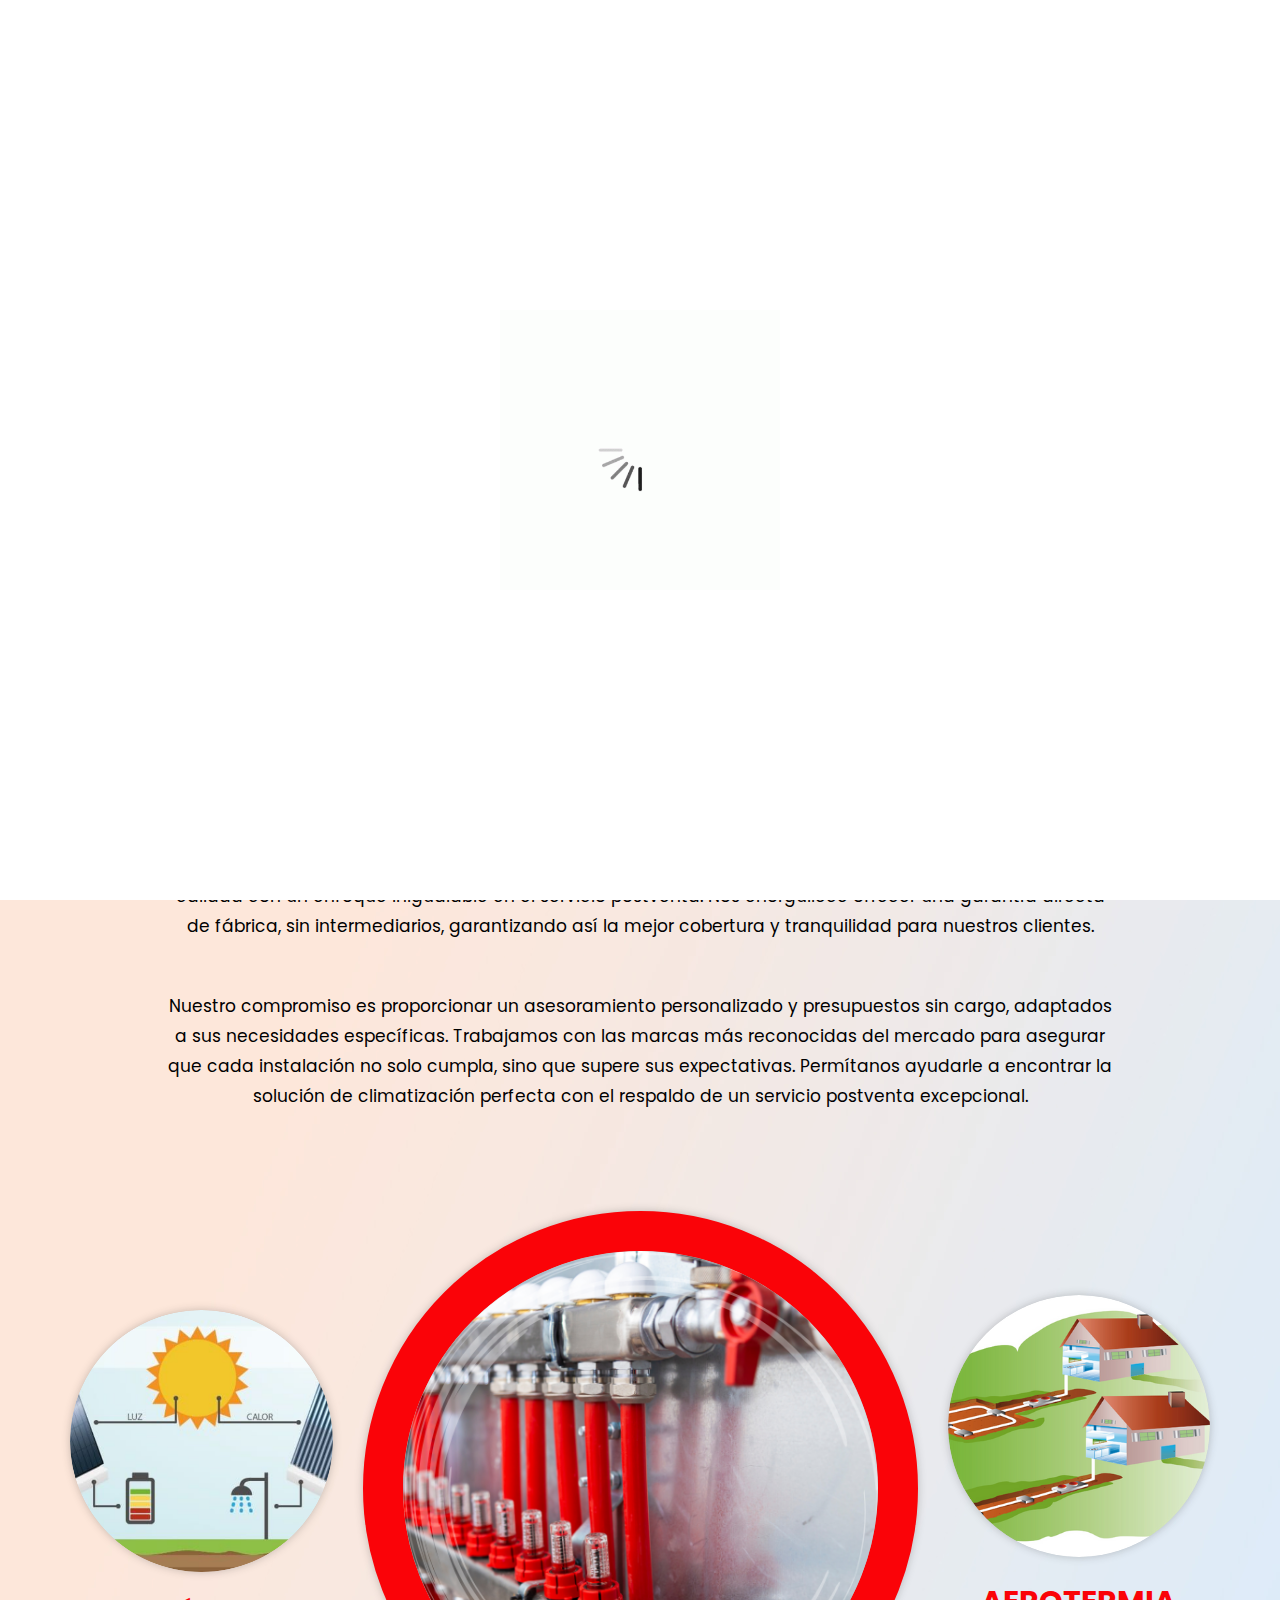
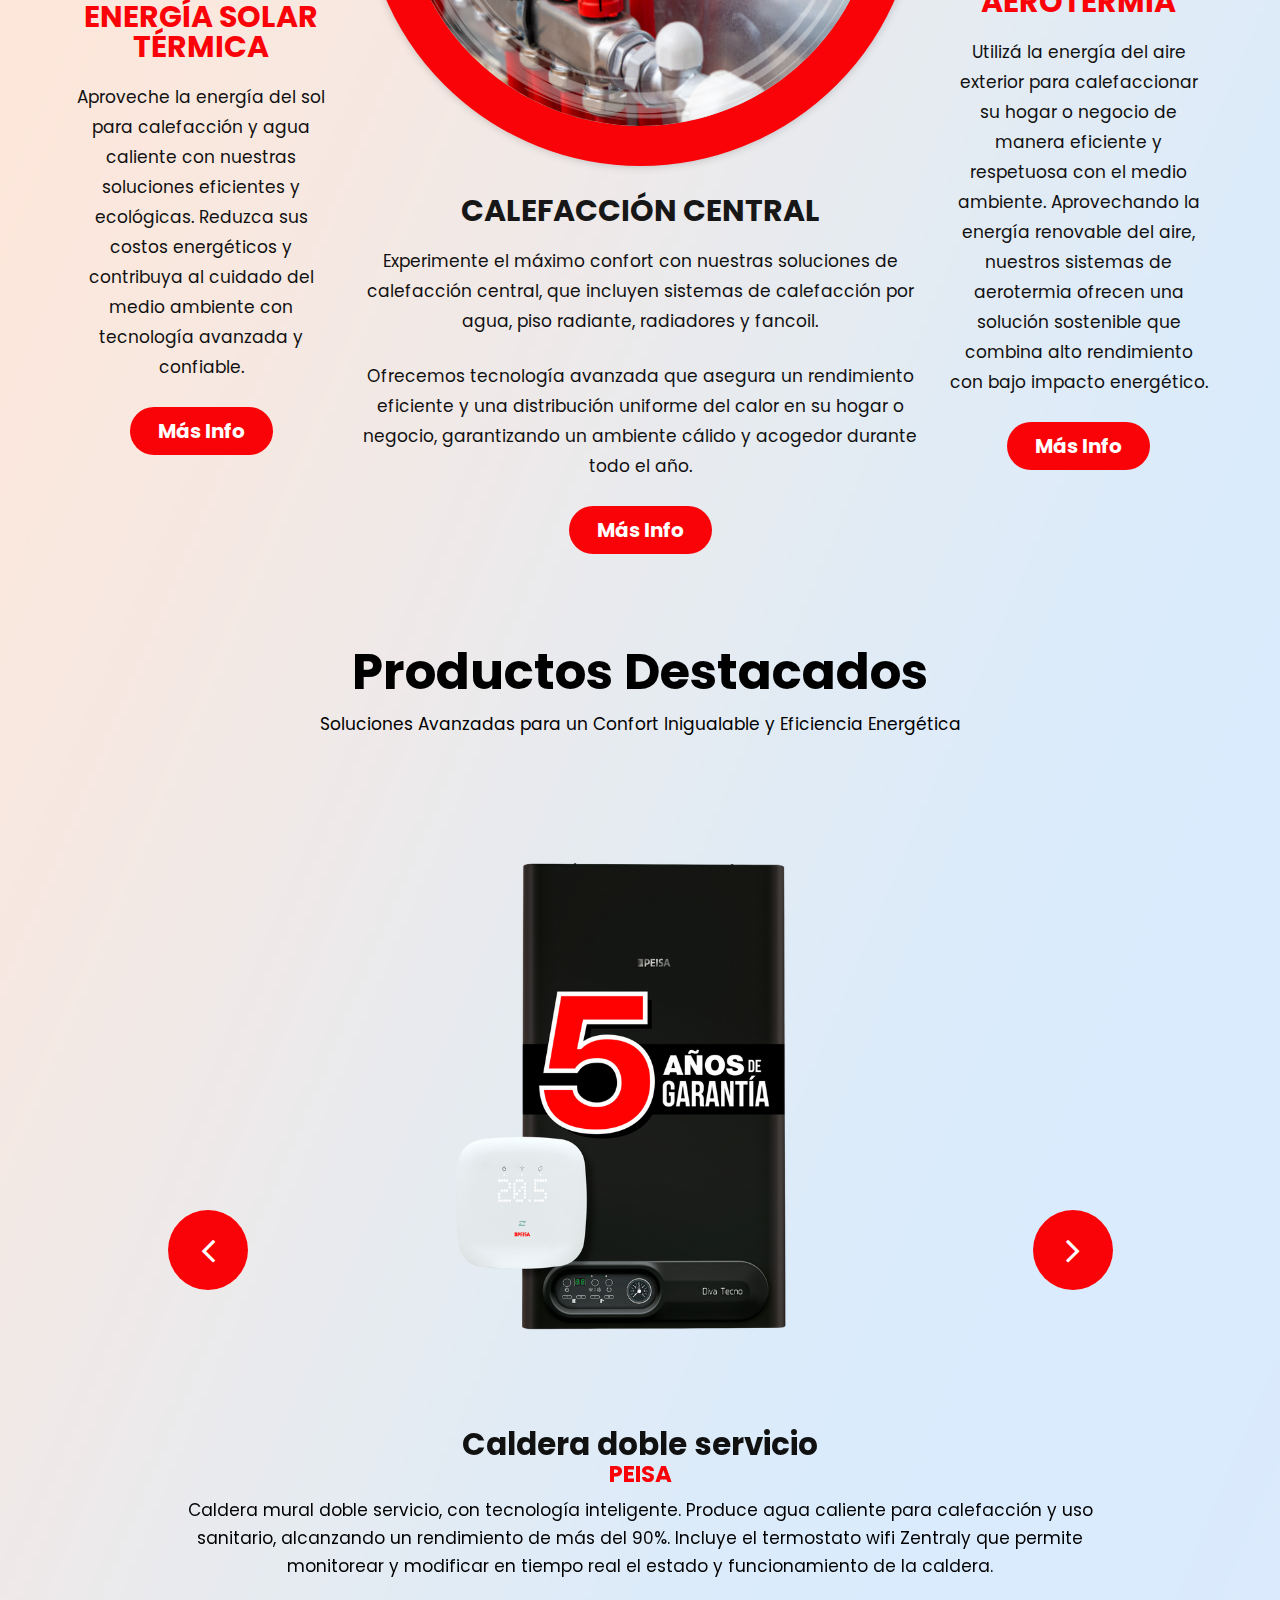
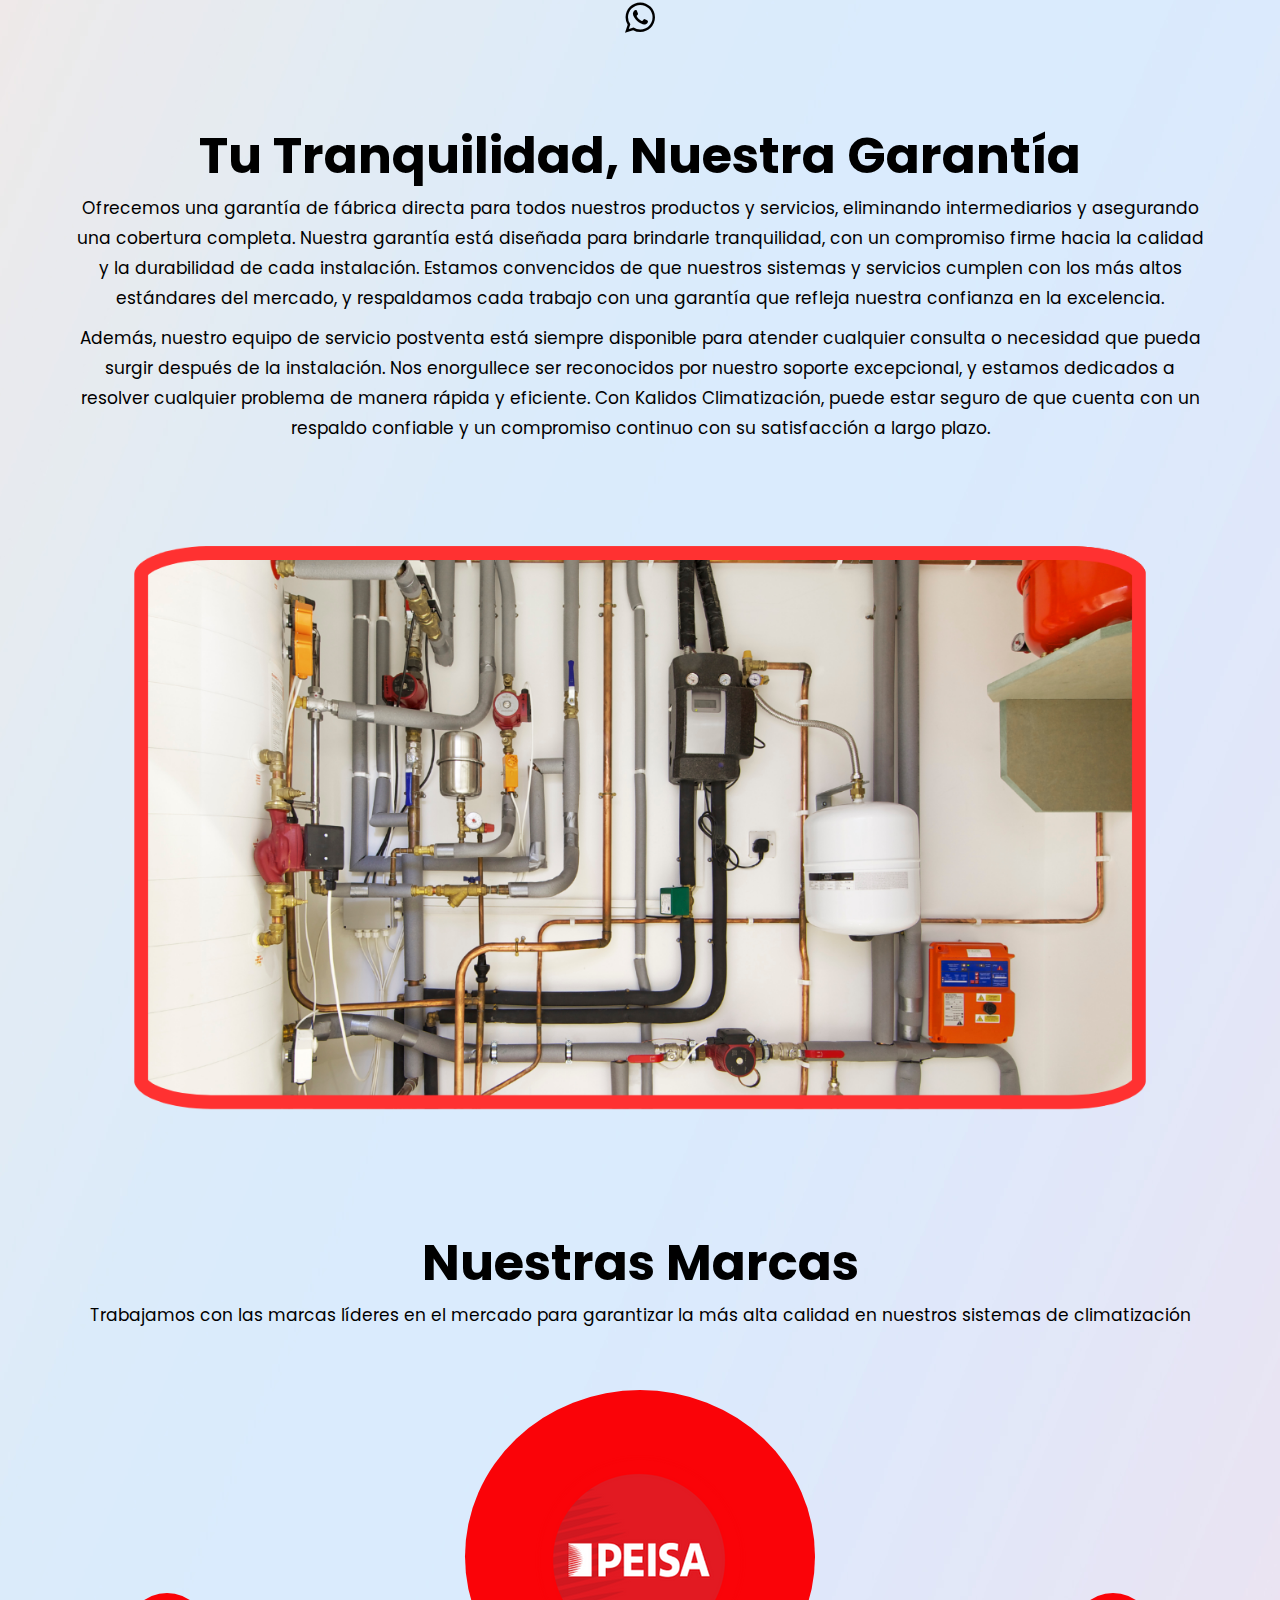
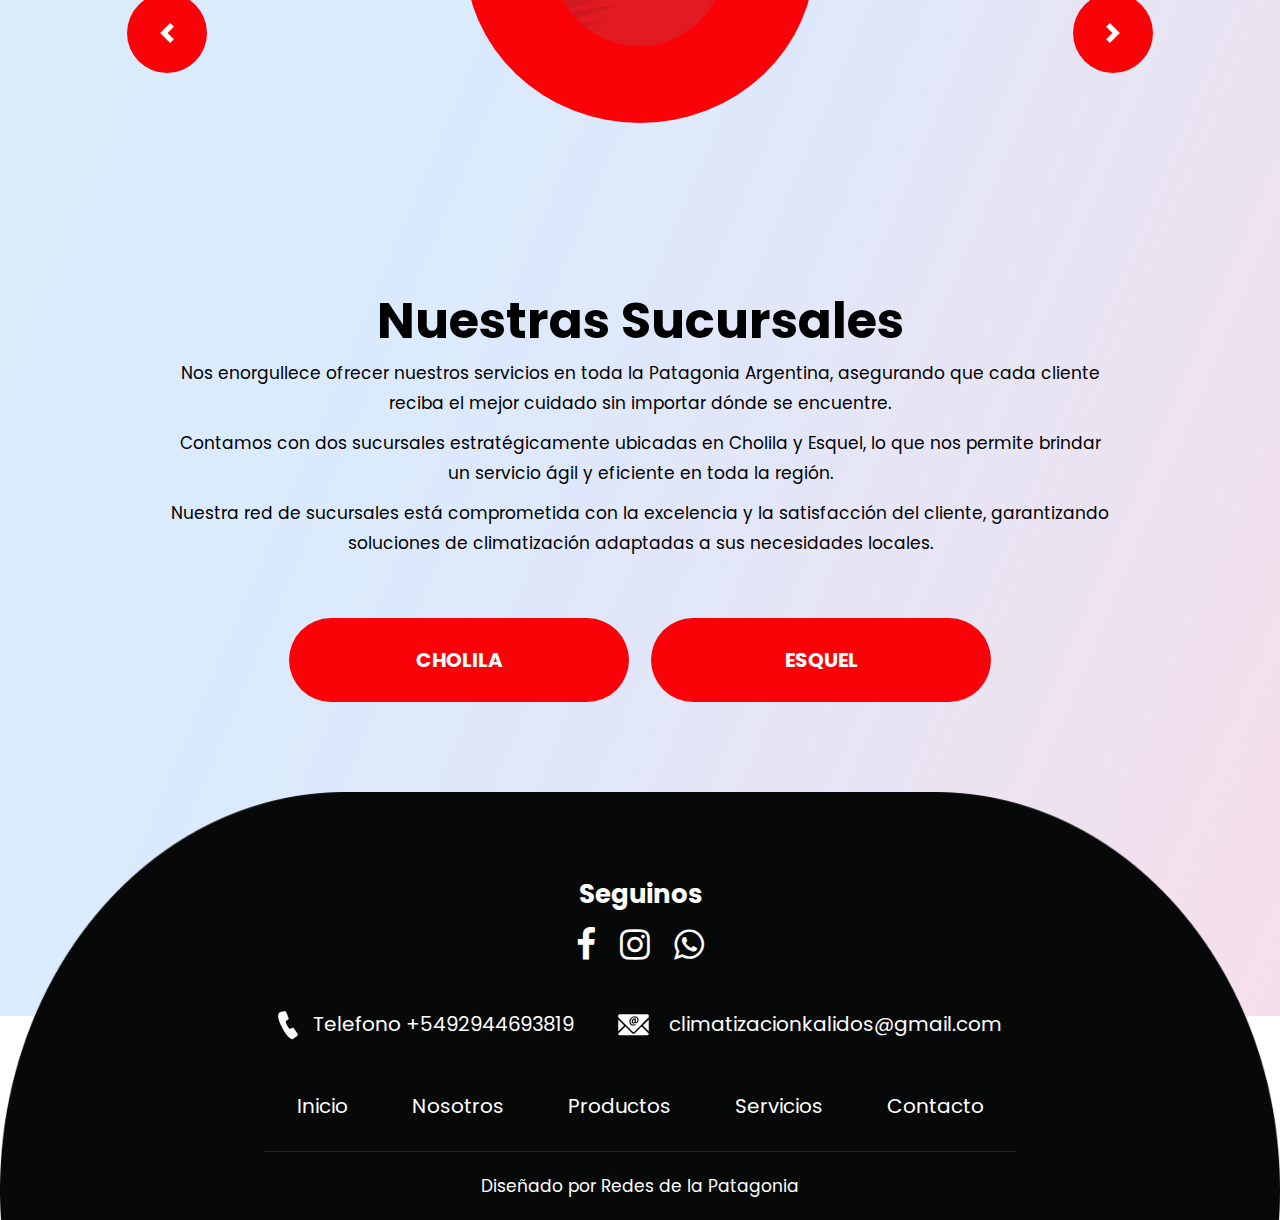
==== commit 77875be8: "Add files via upload" ====
--- a/index.html
+++ b/index.html
@@ -267,7 +267,7 @@
                </div>
                <div class="col-md-6">
                   <div class="sports_main text_align_center">
-                     <figure><img class="dorder" src="images/sport2.png" alt="#"/></figure>
+                     <figure><img class="dorder" src="images/Sport2.png" alt="#"/></figure>
                      <div class="sports_text">
                         <h3 class="dark3">Calefacción Central</h3>
                         <p>Experimente el máximo confort con nuestras soluciones de calefacción central, que incluyen sistemas de calefacción por agua, piso radiante, radiadores y fancoil.</p>
--- a/css/style.css
+++ b/css/style.css
@@ -64,7 +64,8 @@
 }
 
 h2 {
-     font-size: 22px
+     font-size: 22px;
+     color:#fa0308 ;
 }
 
 h3 {
@@ -290,7 +291,7 @@
      height: 100%;
      top: 0;
      left: 0;
-     background-color: #950C0E;
+     background-color: #fa0308;
      overflow-x: hidden;
      transition: 0.5s;
      padding-top: 60px;
@@ -306,12 +307,12 @@
 }
 
 .sidepanel a:hover {
-     color: #1f1d47;
+     color: #950C0E;
      ;
 }
 
 .sidepanel a.active {
-     color: #1f1d47;
+     color: #950C0E;
 }
 
 .sidepanel .closebtn {
@@ -384,7 +385,7 @@
 
 #myCarousel a.carousel-control-next,
 #myCarousel a.carousel-control-prev {
-     background: #950C0E;
+     background: #fa0308;
      width: 80px;
      height: 80px;
      top: 49%;
@@ -422,7 +423,7 @@
 }
 
 .foot_img {
-     background: #950C0E;
+     background: #fa0308;
      max-width: 350px;
      margin: 0 auto;
      padding: 65px 0 58px 0;
@@ -443,13 +444,13 @@
 
 .read_more {
      display: inline-block;
-     background: #950C0E;
-     color: #fff;
-     max-width: 201px;
-     height: 67px;
+     background: #fa0308;
+     color: #fff;
+     max-width: 300px;
+     height: 70px;
      line-height: 67px;
      width: 100%;
-     font-size: 17px;
+     font-size: 20px;
      text-align: center;
      font-weight: bold;
      border-radius: 50px;
@@ -486,7 +487,7 @@
 }
 
 .dorder {
-     border: #950C0E solid 40px;
+     border: #fa0308 solid 40px;
 }
 
 .sports_main figure img {
@@ -496,7 +497,7 @@
 
 .sports_text h3 {
      padding-top: 30px;
-     color: #950C0E;
+     color: #fa0308;
      font-size: 30px;
      line-height: 30px;
      padding-bottom: 20px;
@@ -595,7 +596,7 @@
 }
 
 .trannir_text span {
-     color:#950C0E;
+     color:#fa0308;
      font-size: 23px;
      font-weight: bold;
      display: block;
@@ -611,7 +612,7 @@
 
 #testimo a.carousel-control-next,
 #testimo a.carousel-control-prev {
-     background: #950C0E;
+     background: #fa0308;
      width: 80px;
      height: 80px;
      top: 49%;
@@ -707,7 +708,7 @@
 }
 
 ul.social_icon li a:hover {
-     color: #26cc35;
+     color: #fa0308;
      transform: rotate(360deg);
      transition: ease-in all 0.7s;
 }
@@ -751,7 +752,7 @@
 }
 
 .menu_bottom li a:hover {
-     color: #26cc35;
+     color: #fa0308;
 }
 
 .copyright {
@@ -769,7 +770,7 @@
 }
 
 .copyright a:hover {
-     color: #26cc35;
+     color:#fa0308;
 }
 
 
@@ -779,7 +780,7 @@
 /*- - ener page css--*/
 
 .inner_page header {
-     box-shadow: 0 -3px 12px 0px #950C0E;
+     box-shadow: 0 -3px 12px 0px #fa0308;
      position: inherit;
      background: #fff;
 }
@@ -825,7 +826,7 @@
 .main_form .send_btn {
      font-size: 20px;
      transition: ease-in all 0.5s;
-     background-color: #26cc35;
+     background-color: #fa0308;
      text-transform: uppercase;
      color: #fff;
      padding: 12px 0px;
@@ -855,4 +856,46 @@
 text-align: center;
 padding-top: 50px;
 
+}
+
+.marcas {
+     padding: 0px;
+}
+
+
+#carouselExampleIndicators .carousel-indicators {
+     display: none;
+}
+
+#carouselExampleIndicators a.carousel-control-next,
+#carouselExampleIndicators a.carousel-control-prev {
+     background: #fa0308;
+     width: 80px;
+     height: 80px;
+     top: 49%;
+     opacity: 1;
+     font-size: 35px;
+     color: #fff;
+     border-radius: 50px;
+}
+
+#carouselExampleIndicators a.carousel-control-next {
+     right: 5%;
+}
+
+#carouselExampleIndicators a.carousel-control-prev {
+     left: 5%;
+}
+
+#carouselExampleIndicators a.carousel-control-next:focus,
+#carouselExampleIndicators a.carousel-control-next:hover,
+#carouselExampleIndicators a.carousel-control-prev:focus,
+#carouselExampleIndicators a.carousel-control-prev:hover {
+     background: #1f1d47;
+     color: #fff;
+     opacity: 1;
+}
+
+.caract {
+     color: black;
 }--- a/css/responsive.css
+++ b/css/responsive.css
@@ -78,9 +78,13 @@
 }
 
 @media (max-width: 575px) {
+    body{
+        background: white;
+    }
+
     header {
         position: inherit;
-        background: #950C0E;
+        background:  #fa0308;
     }
     .d_none {
         display: none !important;
@@ -119,7 +123,7 @@
         margin-top: -33px;
     }
     .dorder {
-        border: #1f1d45 solid 10px;
+        border: #fa0308 solid 10px;
     }
     .foot_img {
         max-width: 260px;
@@ -136,7 +140,7 @@
         margin-top: 5px;
     }
     .footer {
-        background: #070808;
+        background: #fa0308;
     }
     .conta {
         text-align: left;
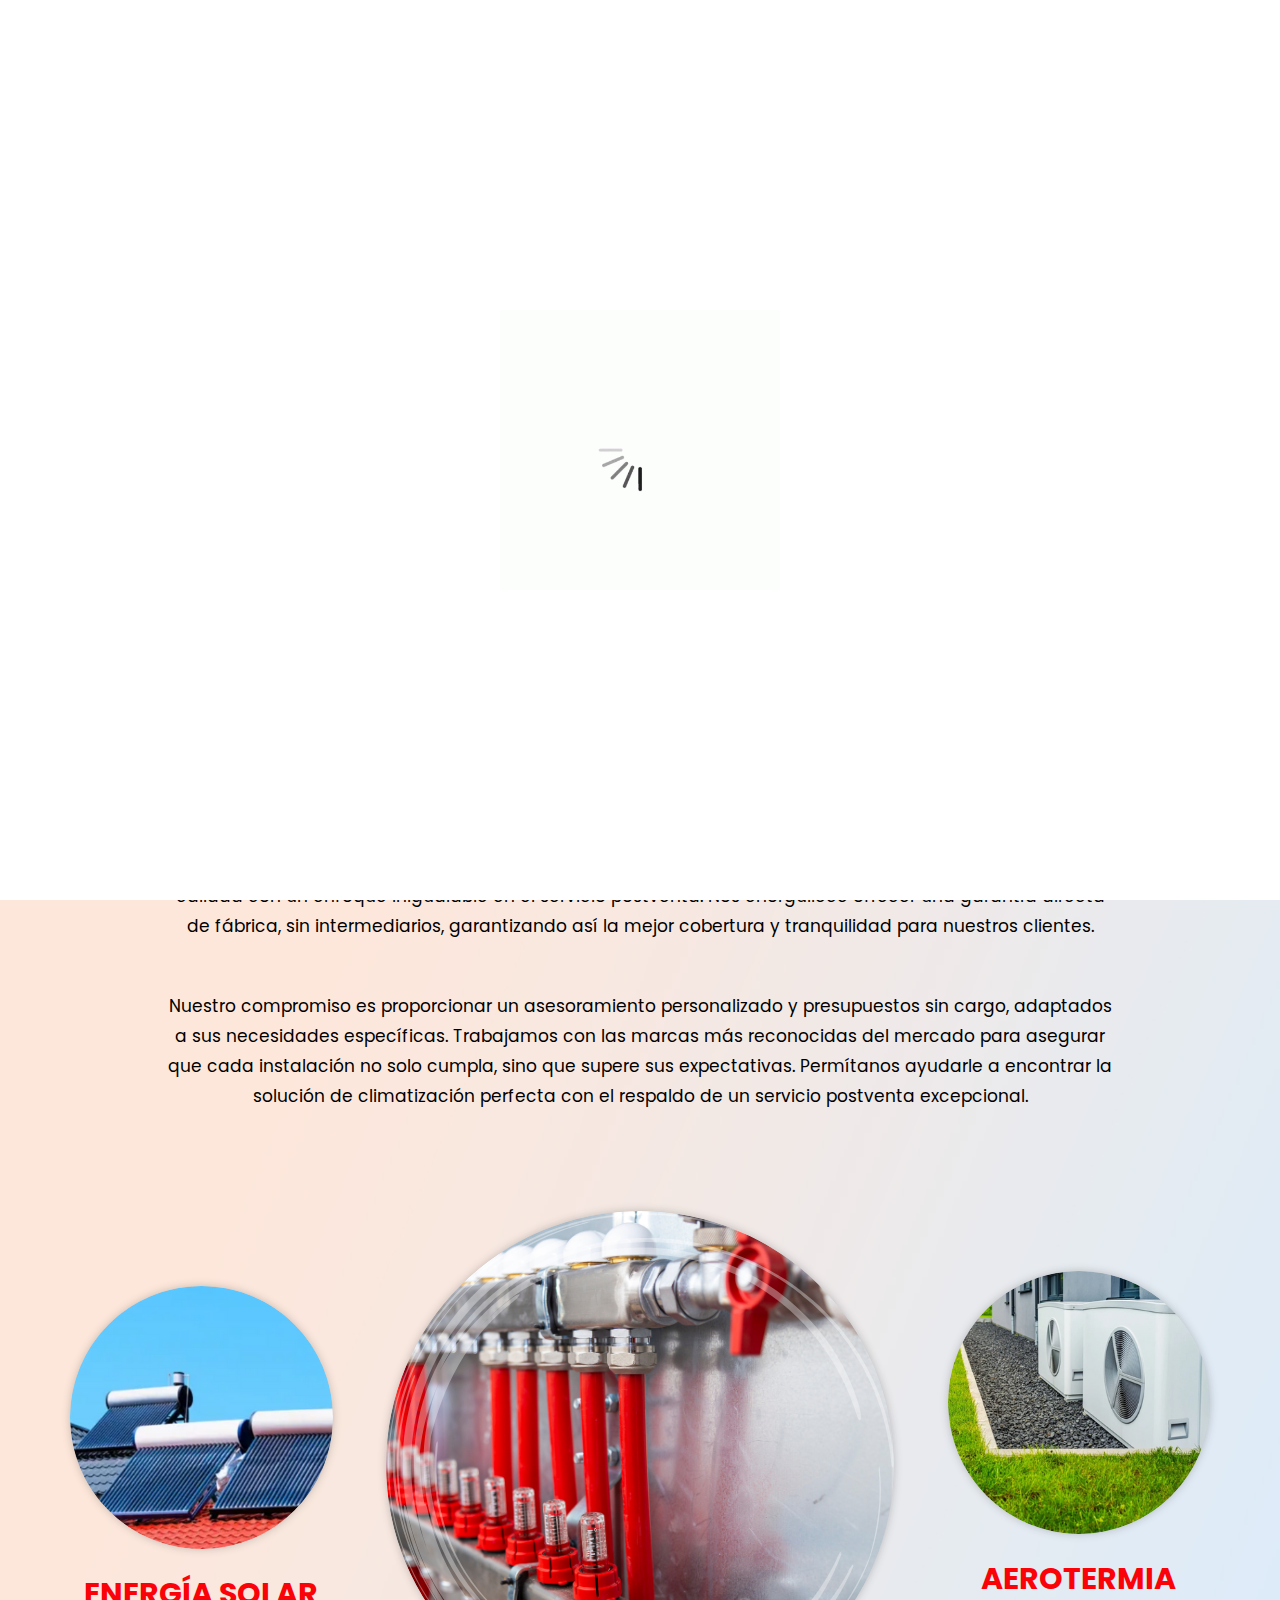
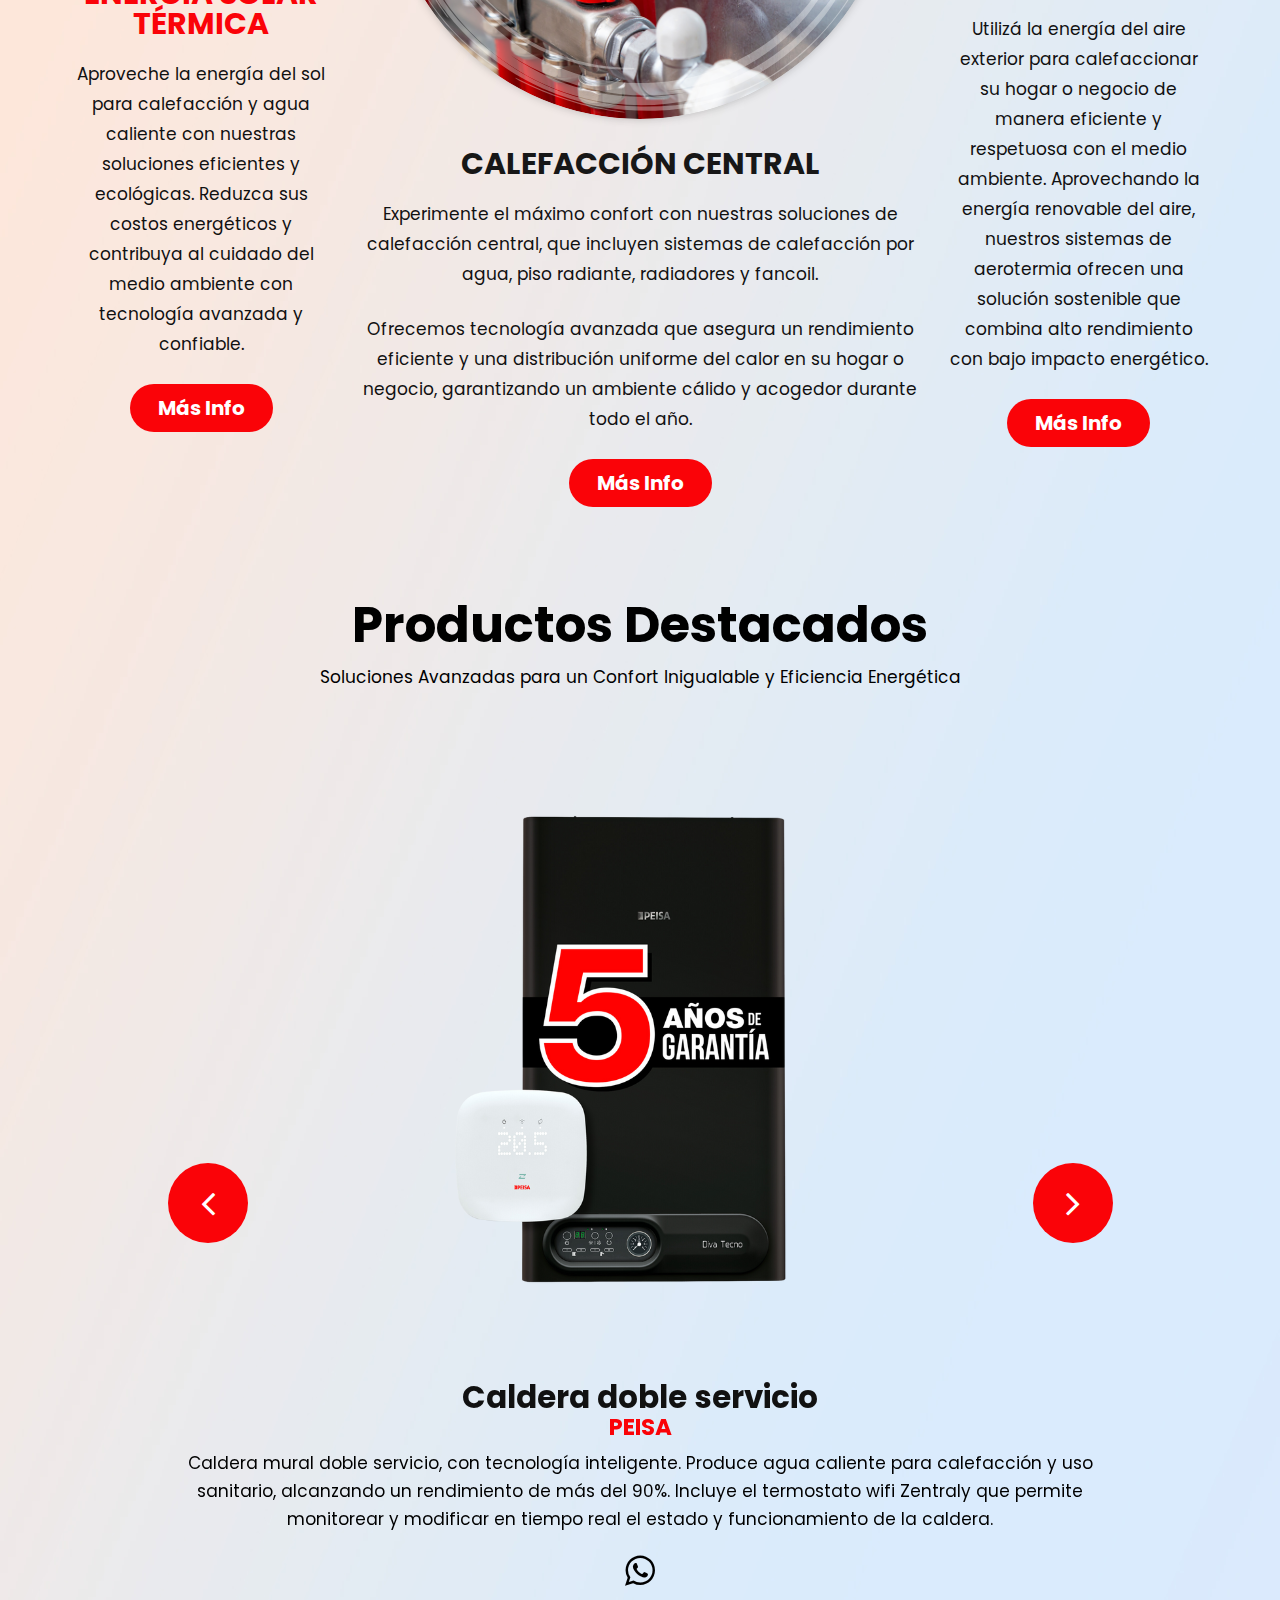
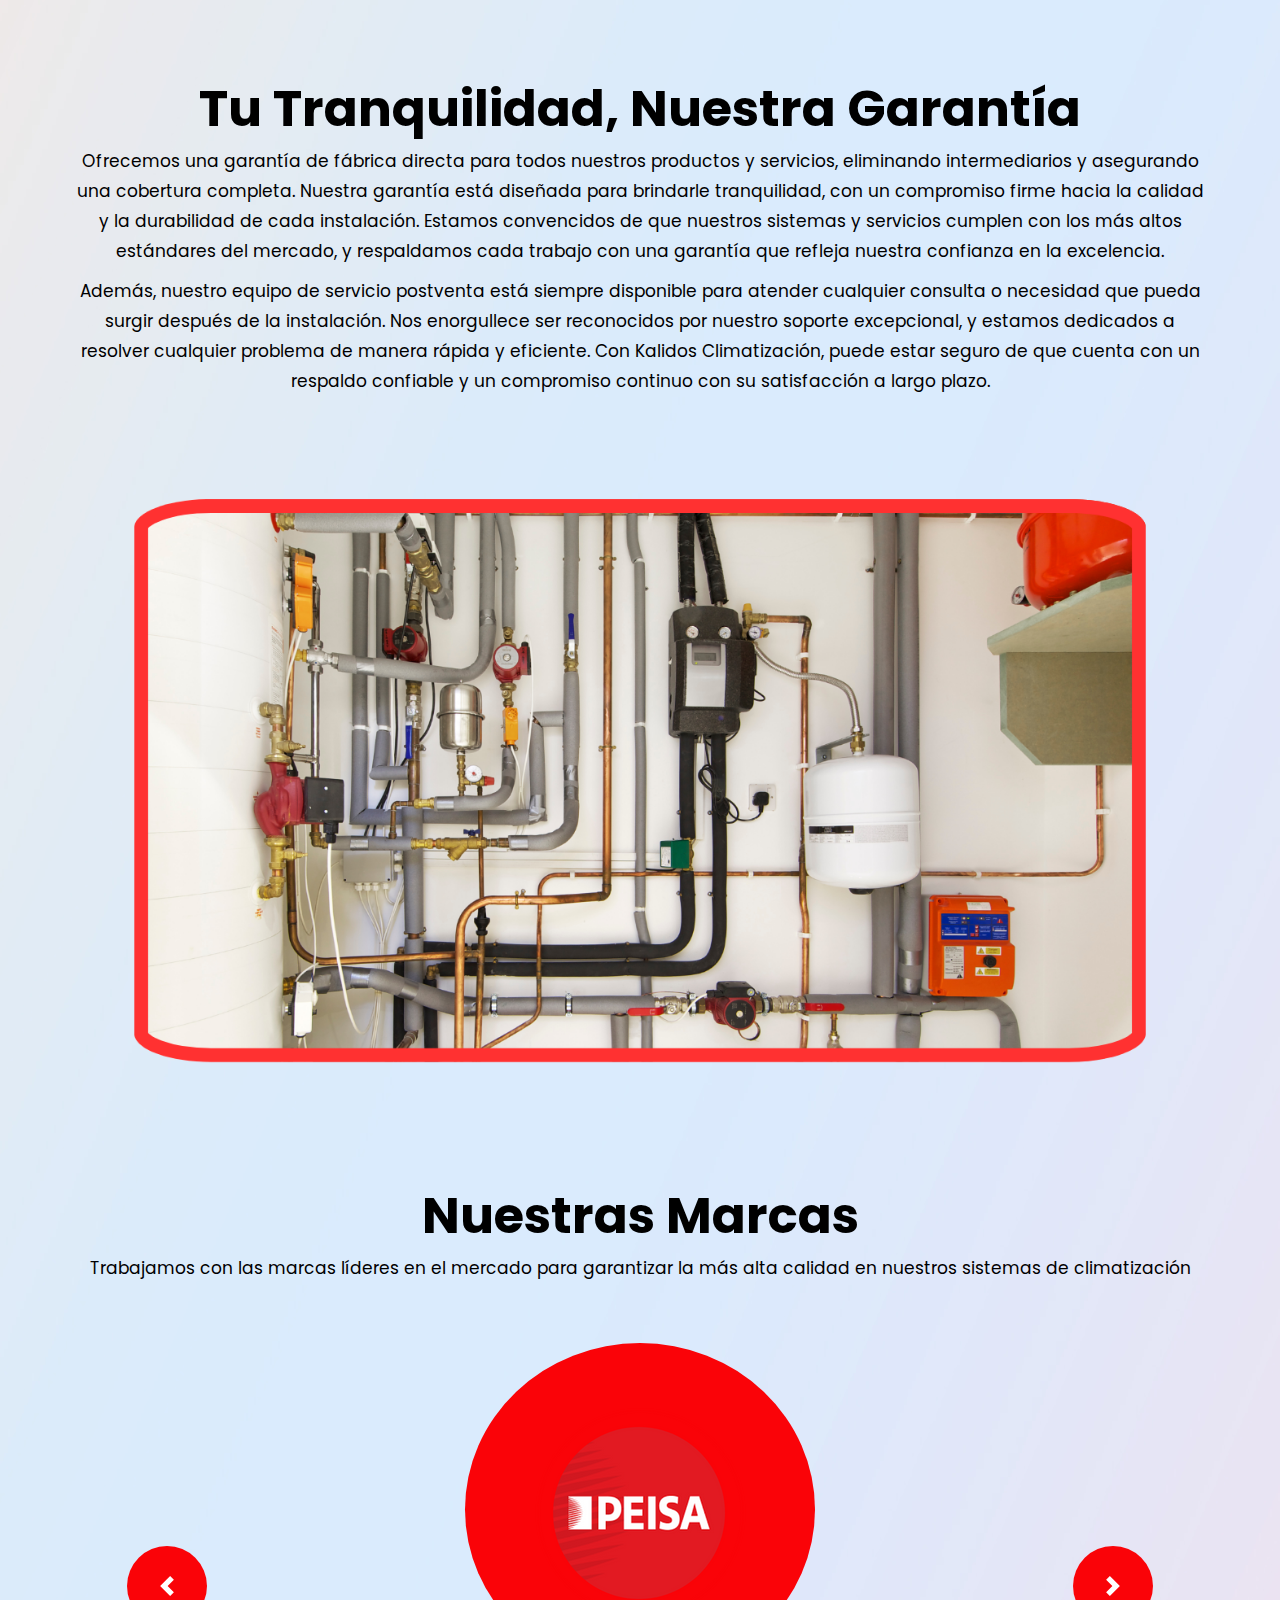
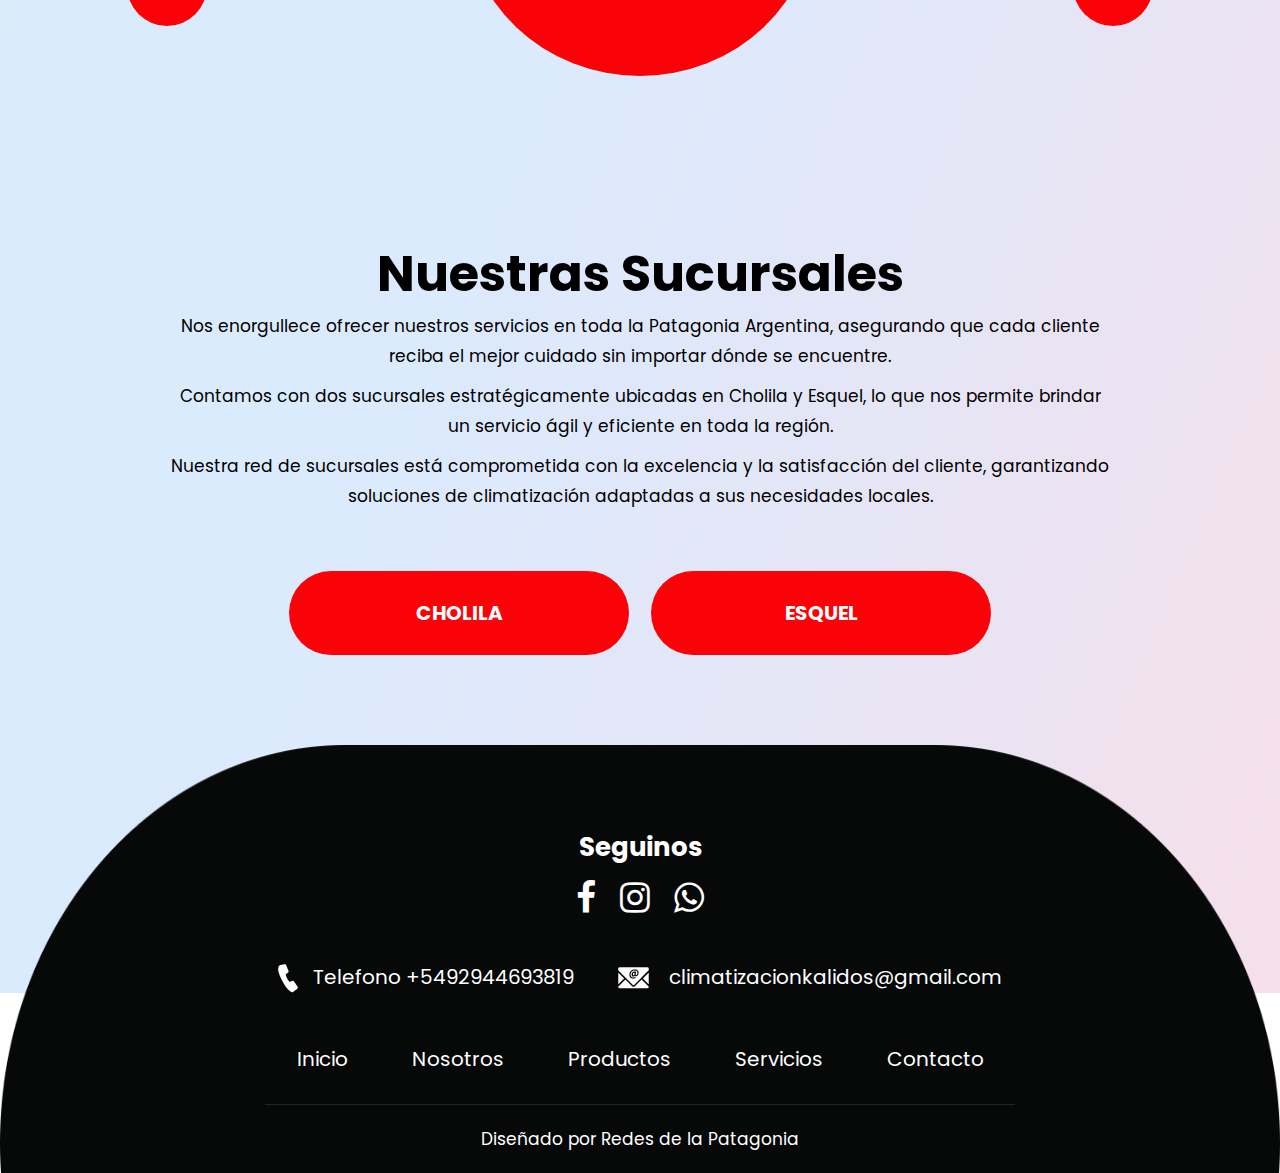
==== commit ec43bb57: "Add files via upload" ====
--- a/index.html
+++ b/index.html
@@ -267,7 +267,7 @@
                </div>
                <div class="col-md-6">
                   <div class="sports_main text_align_center">
-                     <figure><img class="dorder" src="images/Sport2.png" alt="#"/></figure>
+                     <figure><img  src="images/Sport2.png" alt="#"/></figure>
                      <div class="sports_text">
                         <h3 class="dark3">Calefacción Central</h3>
                         <p>Experimente el máximo confort con nuestras soluciones de calefacción central, que incluyen sistemas de calefacción por agua, piso radiante, radiadores y fancoil.</p>
@@ -290,8 +290,8 @@
          </div>
       </div>
       <!-- end sports -->
-      <!-- trannir -->
-      <div class="trannir">
+        <!-- trannir -->
+        <div class="trannir">
          <div class="container">
             <div class="row">
                <div class="col-md-12">
@@ -329,6 +329,39 @@
                            <div class="container">
                               <div class="carousel-caption posi_in">
                                  <div class="trannir_text">
+                                    <i><img src="images/productos/7.png" alt="#"/></i>
+                                    <h3>Caldera Convencional</h3>
+                                    <span>ARISTON (CLAS X SYSTEM)</span>
+                                    <p class="caract">Climatiza el agua de la pileta absorbiendo la energía térmica del aire ambiental. Gracias a la tecnología Inverter potencia su eficiencia y ahorro energético, favoreciendo a su vez un ambiente silencioso, debido al bajo ruido que produce.  Además, ¡es eléctrica! Por lo que posee una rápida instalación. </p>
+                                    <ul class="social_icon text_align_center">
+                                       <li> <a href="https://wa.link/wvk8oo"><i class="fa fa-whatsapp" aria-hidden="true"></i></a></li>
+                                    </ul>
+                                 </div>
+                              </div>
+                           </div>
+                        </div>
+                        <div class="carousel-item">
+                           <div class="container">
+                              <div class="carousel-caption posi_in">
+                                 <div class="trannir_text">
+                                    <i><img src="images/productos/8.png" alt="#"/></i>
+                                    <h3>Caldera Doble Servicio</h3>
+                                    <span>FERROLI (FORTUNA F)</span>
+                                    <p class="caract">Caldera mural tradicional de doble servicio con producción instantánea
+                                       para agua sanitaria.
+                                       Tiro forzado en cámara cerrada y apta para conversión a cámara abierta.
+                                       Potencia térmica máxima: 40.000 kcal/h. </p>
+                                    <ul class="social_icon text_align_center">
+                                       <li> <a href="https://wa.link/wvk8oo"><i class="fa fa-whatsapp" aria-hidden="true"></i></a></li>
+                                    </ul>
+                                 </div>
+                              </div>
+                           </div>
+                        </div>
+                        <div class="carousel-item">
+                           <div class="container">
+                              <div class="carousel-caption posi_in">
+                                 <div class="trannir_text">
                                     <i><img src="images/productos/2.png" alt="#"/></i>
                                     <h3>Bomba de Calor</h3>
                                     <span>PEISA</span>
@@ -346,8 +379,11 @@
                                  <div class="trannir_text">
                                     <i><img src="images/productos/3.png" alt="#"/></i>
                                     <h3>Bomba de Agua </h3>
-                                    <span> Wilo-Stratos PICO-Z</span>
-                                    <p class="caract">La Wilo-Stratos PICO-Z es la bomba de circulación ideal para el suministro de agua caliente sanitaria en chalés adosados o edificios de viviendas, así como en edificios más pequeños de uso tanto residencial como industrial.</p>
+                                    <span> Wilo-Economy MHI</span>
+                                    <p class="caract">Motor trifásico IEC IE3 (≥ 0,75 kW)
+                                       Todas las piezas en contacto con el fluido son de acero inoxidable 1.4301 (AISI 304) o 1.4404 (AISI 316L)
+                                       Construcción compacta y poco voluminosa
+                                       Homologación para agua potable (ACS, KTW, WRAS) para todos los componentes en contacto con el fluido (versión de EPDM).</p>
                                     <ul class="social_icon text_align_center">
                                        <li> <a href="https://wa.link/wvk8oo"><i class="fa fa-whatsapp" aria-hidden="true"></i></a></li>
                                     </ul>
